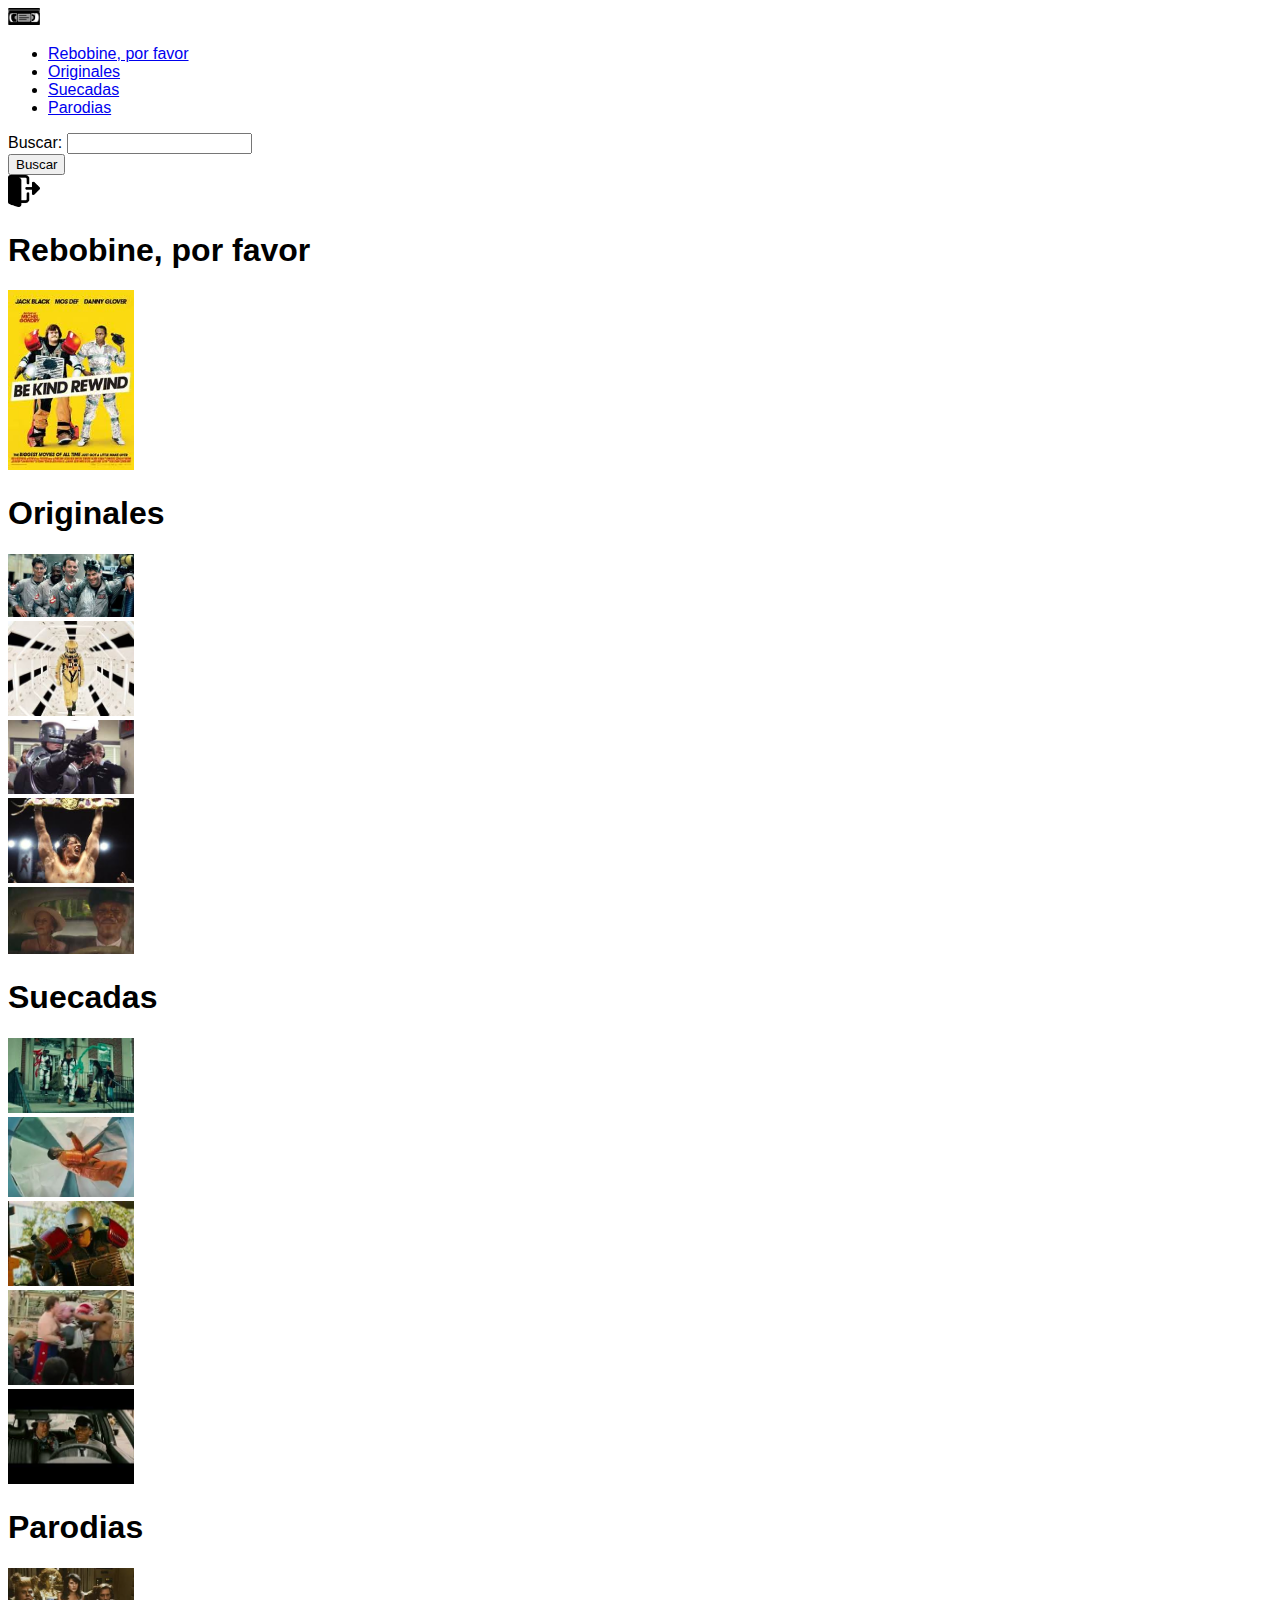
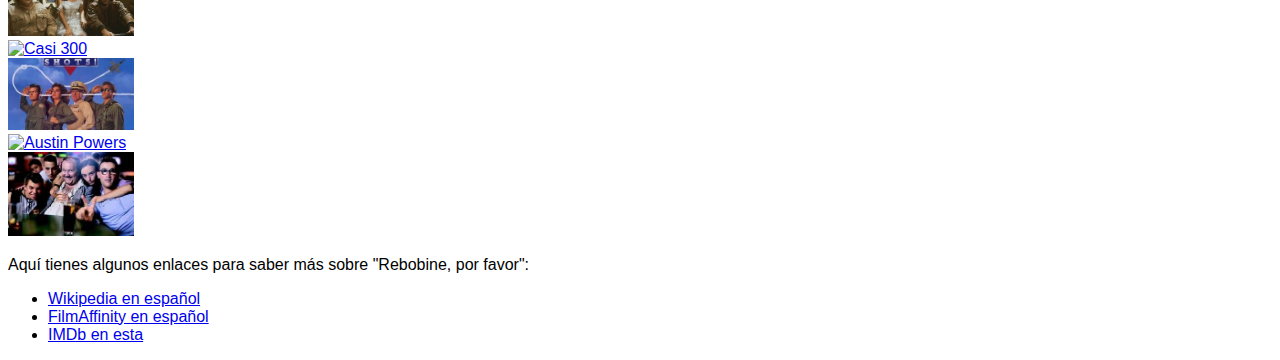
==== src/main.html @ 646385d2 "Contenido" ====
<!DOCTYPE html>
<html lang="en">
<head>
    <meta charset="UTF-8">
    <meta name="viewport" content="width=device-width, initial-scale=1.0">
    <title>Peliculas suecadas</title>
    <link rel="stylesheet" href="./css/styles.css">
</head>
<body>
    <header>
      <nav id="navbar" class="navbar">
        <img src="./img/vhs.jpg" alt="Rebobine, por favor">
        <ul class="navbar-list">
          <li class="navbar-item"><a href="#rebobine">Rebobine, por favor</a></li>
          <li class="navbar-item"><a href="#originales">Originales</a></li>
          <li class="navbar-item"><a href="#suecadas">Suecadas</a></li>
          <li class="navbar-item"><a href="#parodias">Parodias</a></li>
        </ul>
        <form action="./main.html" method="GET" id="findMain" class="findMain">
          <label for="findText">Buscar:</label>
          <input type="text" id="findText" name="findText" required /><br />
          <input type="submit" value="Buscar" />
        </form>
        <a href="./index.html"><img src="./img/logout.png" alt="Desconectar"></a>
      </nav>
    </header>
    <main>
      <section id = "rebobine">
        <h1>Rebobine, por favor</h1>
        <article>
           <a href="./single.html"><img src="./img/rebobine.jpg" alt="Rebobine, por favor"></a>
        </article>
      </section>
      <section id = "originales">
        <h1>Originales</h1>
        <article>
          <a href="./single.html"><img src="./img/Ghostbusters_org.jpg" alt="Cazafantasmas"></a>
        </article>
        <article>
          <a href="./single.html"><img src="./img/2001_org.JPG" alt="2001 Odisea en el espacio"></a>
        </article>
        <article>
          <a href="./single.html"><img src="./img/Robocop_org.jpg" alt="Robocop"></a>
        </article>
        <article>
          <a href="./single.html"><img src="./img/Rocky_org.JPG" alt="Rocky"></a>
        </article>
        <article>
          <a href="./single.html"><img src="./img/Driving_Miss_Daisy_org.jpg" alt="Paseando a Miss Daisy"></a>
        </article>
      </section>
      <section id = "suecadas">
        <h1>Suecadas</h1>
        <article>
          <a href="./single.html"><img src="./img/Ghostbusters.jpg" alt="Cazafantasmas"></a>
        </article>
        <article>
          <a href="./single.html"><img src="./img/2001.JPG" alt="2001 Odisea en el espacio"></a>
        </article>
        <article>
          <a href="./single.html"><img src="./img/Robocop.jpg" alt="Robocop"></a>
        </article>
        <article>
          <a href="./single.html"><img src="./img/Rocky.JPG" alt="Rocky"></a>
        </article>
        <article>
          <a href="./single.html"><img src="./img/Driving_Miss_Daisy.jpg" alt="Paseando a Miss Daisy"></a>
        </article>
      </section>
      <section id = "parodias">
        <h1>Parodias</h1>
        <article>
          <a href="./single.html"><img src="./img/spaceball.jpg" alt="Spaceball"></a>
        </article>
        <article>
          <a href="./single.html"><img src="./img/casi300.JPG" alt="Casi 300"></a>
        </article>
        <article>
          <a href="./single.html"><img src="./img/hot_shots.jpg" alt="Hot Shots"></a>
        </article>
        <article>
          <a href="./single.html"><img src="./img/austinpowers.JPG" alt="Austin Powers"></a>
        </article>
        <article>
          <a href="./single.html"><img src="./img/torrente.jpg" alt="Torrente"></a>
        </article>
      </section>
    </main>
    <footer>
        <p>Aquí tienes algunos enlaces para saber más sobre "Rebobine, por favor":</p>
        <ul>
          <li>
            <a href="https://es.wikipedia.org/wiki/Be_Kind_Rewind" target="_blank" rel="noopener noreferrer">Wikipedia en español</a>
          </li>
          <li>
            <a href="https://www.filmaffinity.com/es/film926590.html" target="_blank" rel="noopener noreferrer nofollow">FilmAffinity en español</a>
          </li>
          <li>
            <a href="https://www.imdb.com/title/tt0799934/" target="_blank" rel="noopener noreferrer nofollow">IMDb en esta</a>
          </li>
        </ul>
      </footer>
</body>
</html>
---- src/css/styles.css ----
@import url('./login.css');
@import url('./img.css');

*{
    font-family: 'Trebuchet MS', 'Lucida Sans Unicode', 'Lucida Grande', 'Lucida Sans', Arial, sans-serif;
}
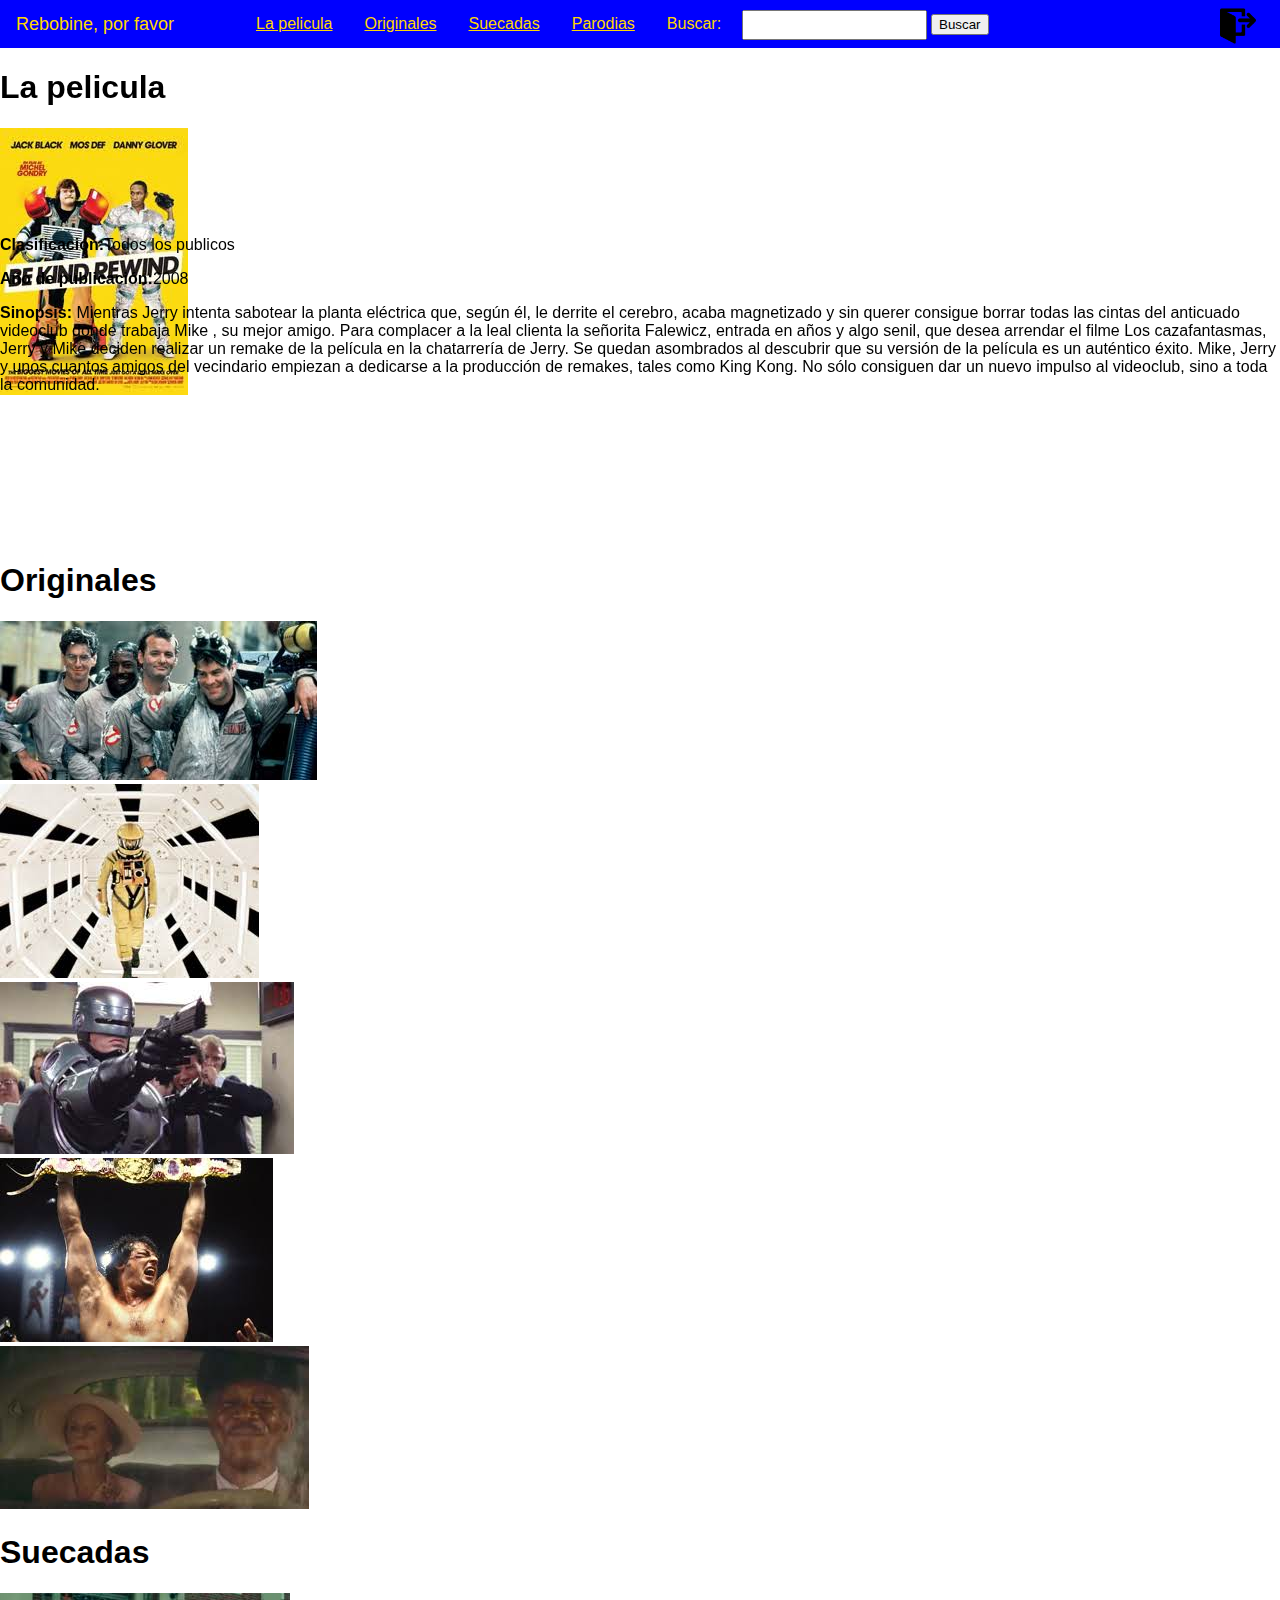
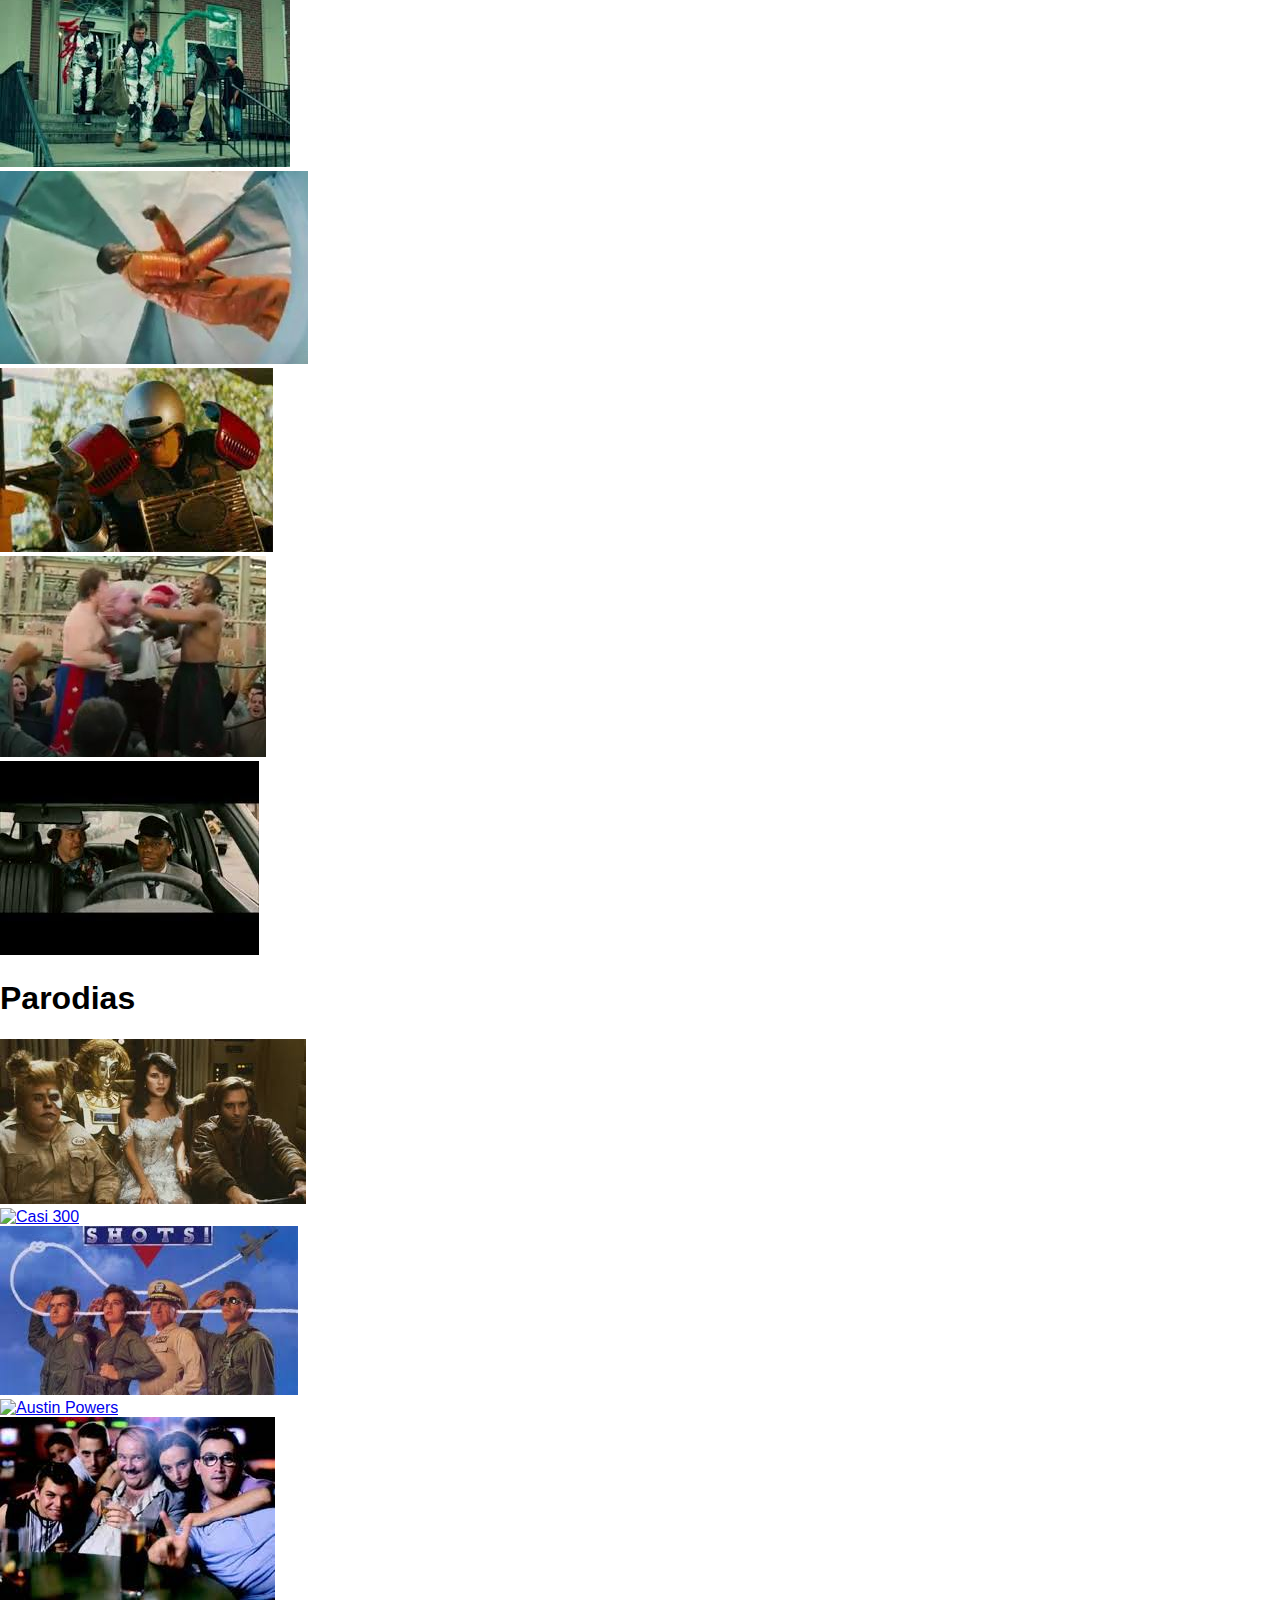
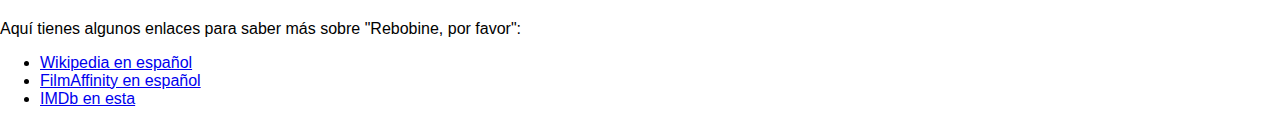
==== commit 48c6ea5f: "Otro" ====
--- a/src/main.html
+++ b/src/main.html
@@ -4,34 +4,53 @@
     <meta charset="UTF-8">
     <meta name="viewport" content="width=device-width, initial-scale=1.0">
     <title>Peliculas suecadas</title>
+    <link rel="stylesheet" href="./css/reset.css">
     <link rel="stylesheet" href="./css/styles.css">
+    <link rel="stylesheet" href="./css/navbar.css">
+    <link rel="stylesheet" href="./css/rebobine.css">
+    <link rel="stylesheet" href="./css/carrusel.css">
 </head>
 <body>
     <header>
       <nav id="navbar" class="navbar">
-        <img src="./img/vhs.jpg" alt="Rebobine, por favor">
+        <div class="logo">Rebobine, por favor</div>
+        <input type="checkbox" id="vhs-ch" />
+        <label for="vhs-ch" class="vhs-lbl"></label>
         <ul class="navbar-list">
-          <li class="navbar-item"><a href="#rebobine">Rebobine, por favor</a></li>
+          <li class="navbar-item"><a href="#rebobine">La pelicula</a></li>
           <li class="navbar-item"><a href="#originales">Originales</a></li>
           <li class="navbar-item"><a href="#suecadas">Suecadas</a></li>
           <li class="navbar-item"><a href="#parodias">Parodias</a></li>
+          <li class="navbar-item"> 
+              <label for="findText">Buscar:</label>
+              <input type="text" id="findText" name="findText" required />
+              <input type="submit" value="Buscar" />
+          </li>
         </ul>
-        <form action="./main.html" method="GET" id="findMain" class="findMain">
-          <label for="findText">Buscar:</label>
-          <input type="text" id="findText" name="findText" required /><br />
-          <input type="submit" value="Buscar" />
-        </form>
-        <a href="./index.html"><img src="./img/logout.png" alt="Desconectar"></a>
+        <div class="logo logout"><a href="./index.html"><img src="./img/logout.png" alt="Desconectar"></a></div>
       </nav>
     </header>
     <main>
-      <section id = "rebobine">
-        <h1>Rebobine, por favor</h1>
-        <article>
-           <a href="./single.html"><img src="./img/rebobine.jpg" alt="Rebobine, por favor"></a>
+      <section class="rebobine" id = "rebobine">
+        <h1>La pelicula</h1>
+        <article class="reb-arti">
+           <div><a href="./single.html"><img src="./img/rebobine.jpg" alt="Rebobine, por favor"></a></div>
+           <div>
+            <p><strong>Clasificación:</strong>Todos los publicos</p>
+            <p><strong>Año de publicación:</strong>2008</p>
+            <p><strong>Sinopsis:</strong>
+                Mientras Jerry intenta sabotear la planta eléctrica que, según él, le derrite el cerebro,
+                 acaba magnetizado y sin querer consigue borrar todas las cintas del anticuado videoclub
+                 donde trabaja Mike , su mejor amigo. Para complacer a la leal clienta la señorita Falewicz,
+                 entrada en años y algo senil, que desea arrendar el filme Los cazafantasmas, Jerry y Mike
+                 deciden realizar un remake de la película en la chatarrería de Jerry. Se quedan asombrados
+                 al descubrir que su versión de la película es un auténtico éxito. Mike, Jerry y unos cuantos
+                 amigos del vecindario empiezan a dedicarse a la producción de remakes, tales como King Kong.
+                 No sólo consiguen dar un nuevo impulso al videoclub, sino a toda la comunidad.</p>
+           </div>
         </article>
       </section>
-      <section id = "originales">
+      <section class="carrusel" id = "originales">
         <h1>Originales</h1>
         <article>
           <a href="./single.html"><img src="./img/Ghostbusters_org.jpg" alt="Cazafantasmas"></a>
@@ -49,7 +68,7 @@
           <a href="./single.html"><img src="./img/Driving_Miss_Daisy_org.jpg" alt="Paseando a Miss Daisy"></a>
         </article>
       </section>
-      <section id = "suecadas">
+      <section class="carrusel" id = "suecadas">
         <h1>Suecadas</h1>
         <article>
           <a href="./single.html"><img src="./img/Ghostbusters.jpg" alt="Cazafantasmas"></a>
@@ -67,7 +86,7 @@
           <a href="./single.html"><img src="./img/Driving_Miss_Daisy.jpg" alt="Paseando a Miss Daisy"></a>
         </article>
       </section>
-      <section id = "parodias">
+      <section class="carrusel" id = "parodias">
         <h1>Parodias</h1>
         <article>
           <a href="./single.html"><img src="./img/spaceball.jpg" alt="Spaceball"></a>
--- a/src/css/styles.css
+++ b/src/css/styles.css
@@ -1,6 +1,11 @@
-@import url('./login.css');
-@import url('./img.css');
+:root{
+    --navbar-height: 3rem;
+}
 
 *{
     font-family: 'Trebuchet MS', 'Lucida Sans Unicode', 'Lucida Grande', 'Lucida Sans', Arial, sans-serif;
-}+}
+
+html{
+    scroll-behavior: smooth;
+  }--- a/src/css/navbar.css
+++ b/src/css/navbar.css
@@ -0,0 +1,105 @@
+.navbar{
+    position: fixed;
+    background-color: blue;
+    width: 100%;
+    top: 0;
+    left: 0;
+    height: var(--navbar-height);
+}
+
+.logo{
+    line-height: var(--navbar-height);
+    text-align: center;
+    color: gold;
+    font-size: large;
+}
+
+.logout{
+    position: absolute;
+    max-width: 2em;
+    max-height: 1em;
+    top: 0.5rem;
+    right: 0.5rem;
+}
+
+#vhs-ch {
+    display: none;
+  }
+  
+.vhs-lbl {
+    position: absolute;
+    top: 0;
+    left: 0;
+    width: 2rem;
+    height: 2rem;
+}
+
+.vhs-lbl:before {
+    content: '';
+    background-color: gold;
+    width: 1rem;
+    height: 0.12rem;
+    position: absolute;
+    left: 0.45rem;
+    top: 0.65rem;
+    box-shadow: 0 0.25rem 0 0 gold, 0 0.5rem 0 0 gold;
+}
+
+.navbar-list {
+    display: none;
+    list-style: none;
+    margin: 0;
+    padding: 0;
+}
+
+#vhs-ch:checked ~ .navbar-list {
+    display: flex;
+    flex-direction: column;
+    justify-content: start;
+    background-color: blue;
+    height: calc(100vh - var(--navbar-height));
+    opacity: 0.8;
+  }
+
+.navbar-item label,
+.navbar-item a {
+    color: gold;
+}
+
+
+.navbar-item input
+{
+    color: black;
+    line-height: 1rem;
+}
+
+@media (min-width: 900px) {
+    .navbar {
+      display: flex;
+      justify-content: space-between;
+    }
+  
+    .navbar .vhs-lbl {
+      display: none;
+    }
+
+    .navbar .logo {
+      margin: 0 1rem;
+    }
+  
+    .navbar-list {
+        display: flex;
+        position: absolute;
+        left: 15rem;
+    }
+
+    .navbar-item a,
+    .navbar-item label {
+      font-size: 1rem;
+      line-height: var(--navbar-height);
+      padding: 0 1rem;
+    }
+    .navbar-item input{
+        line-height: 1.5rem;
+    }
+}--- a/src/css/rebobine.css
+++ b/src/css/rebobine.css
@@ -0,0 +1,10 @@
+.rebobine
+{
+    position: relative;
+    top: var(--navbar-height);
+}
+
+.reb-arti{
+    display: grid;
+    grid-template-rows: 20% 80%;
+}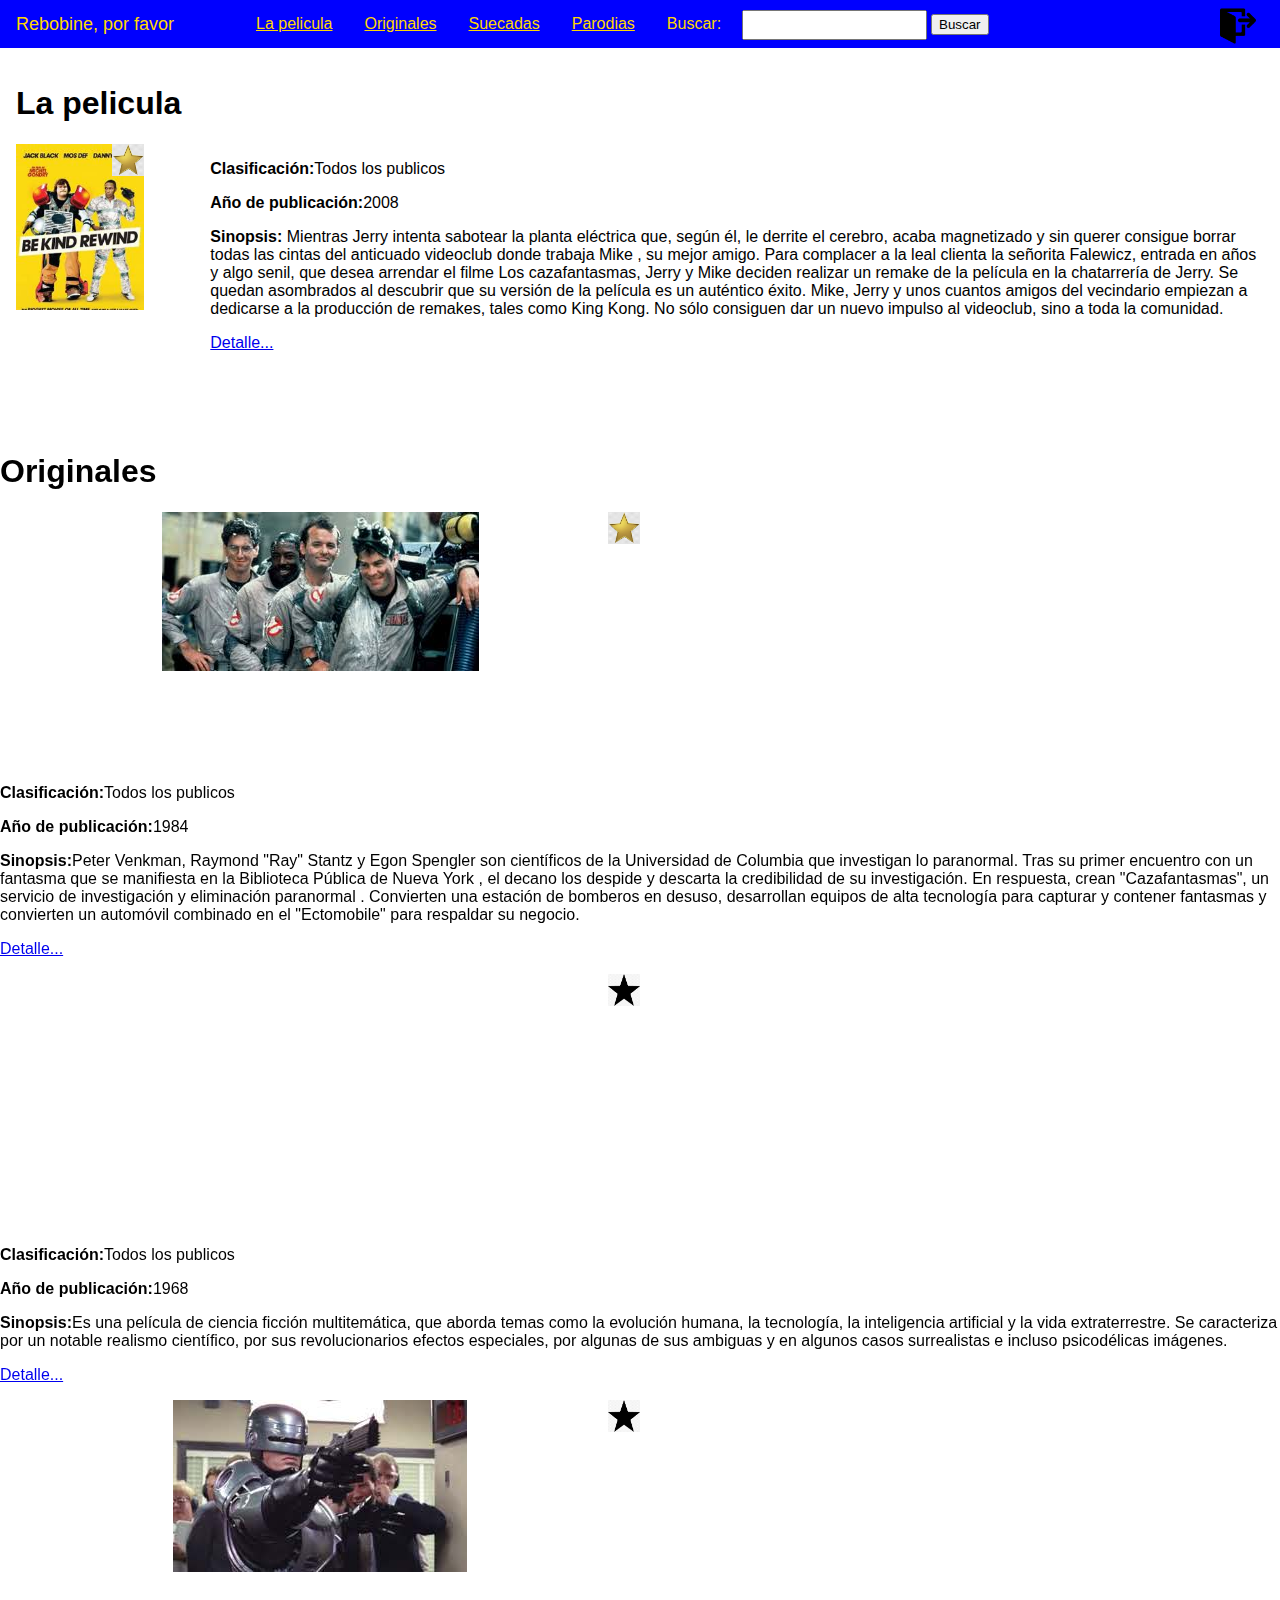
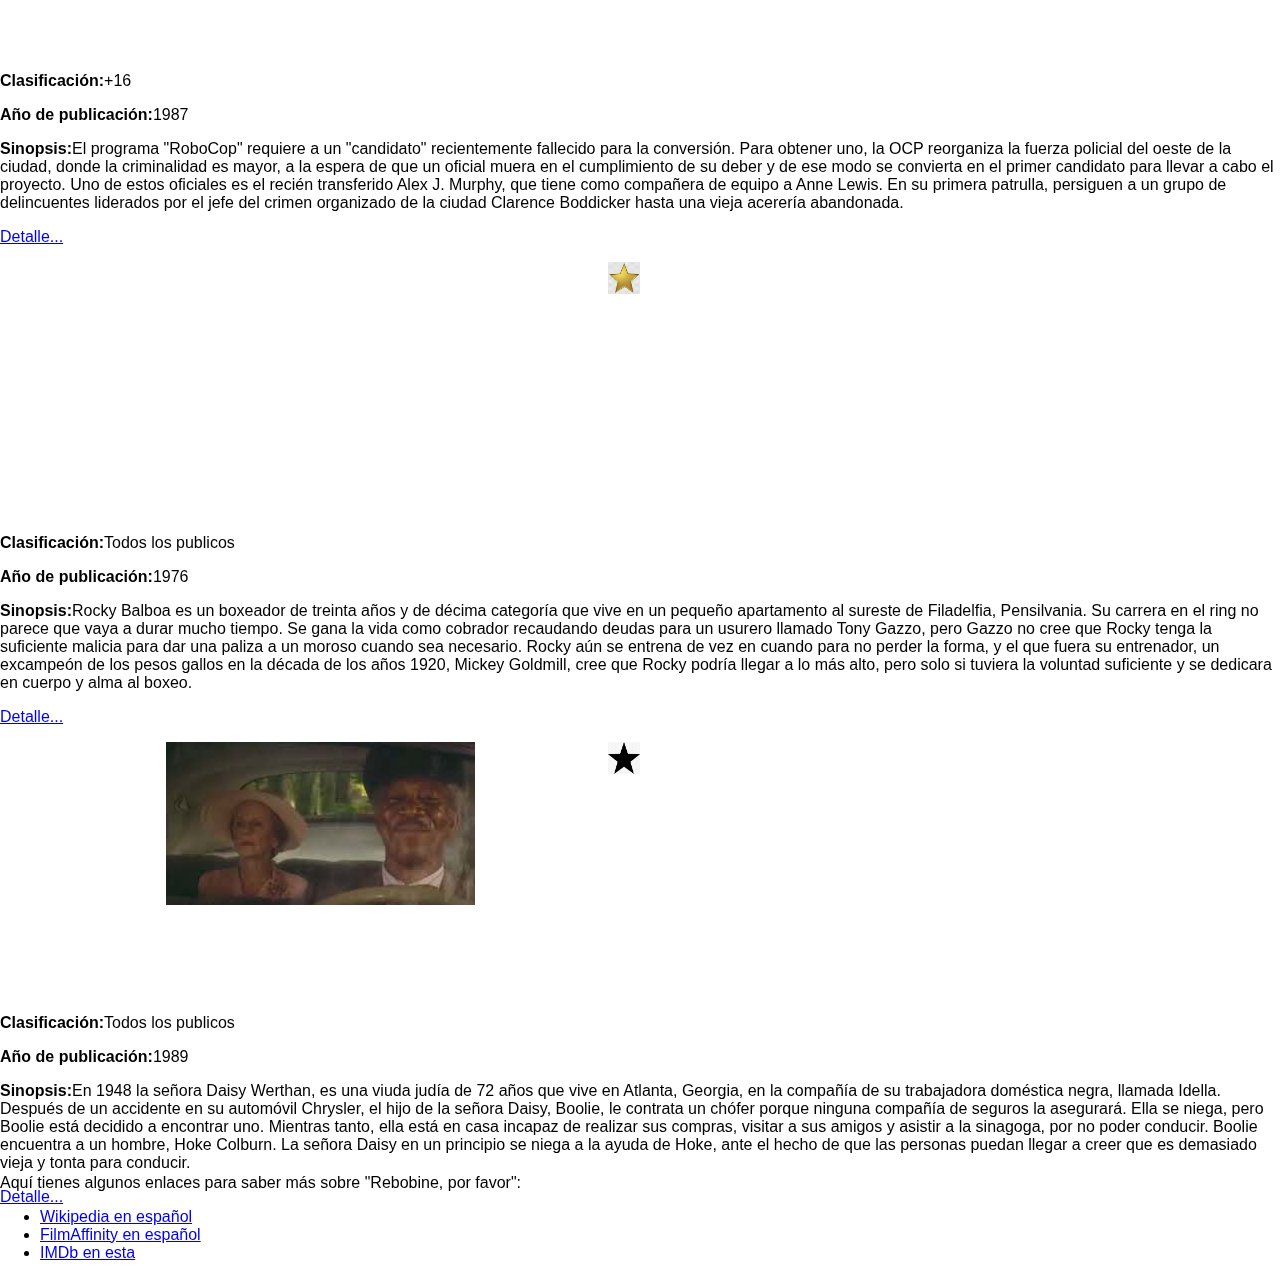
==== commit fc2d49b9: "dia 20201212" ====
--- a/src/main.html
+++ b/src/main.html
@@ -9,99 +9,241 @@
     <link rel="stylesheet" href="./css/navbar.css">
     <link rel="stylesheet" href="./css/rebobine.css">
     <link rel="stylesheet" href="./css/carrusel.css">
+    <link rel="stylesheet" href="./css/footer.css">
 </head>
 <body>
-    <header>
-      <nav id="navbar" class="navbar">
-        <div class="logo">Rebobine, por favor</div>
-        <input type="checkbox" id="vhs-ch" />
-        <label for="vhs-ch" class="vhs-lbl"></label>
-        <ul class="navbar-list">
-          <li class="navbar-item"><a href="#rebobine">La pelicula</a></li>
-          <li class="navbar-item"><a href="#originales">Originales</a></li>
-          <li class="navbar-item"><a href="#suecadas">Suecadas</a></li>
-          <li class="navbar-item"><a href="#parodias">Parodias</a></li>
-          <li class="navbar-item"> 
-              <label for="findText">Buscar:</label>
-              <input type="text" id="findText" name="findText" required />
-              <input type="submit" value="Buscar" />
-          </li>
-        </ul>
-        <div class="logo logout"><a href="./index.html"><img src="./img/logout.png" alt="Desconectar"></a></div>
-      </nav>
-    </header>
+  <nav id="navbar" class="navbar">
+    <div class="logo">Rebobine, por favor</div>
+    <input type="checkbox" id="vhs-ch" />
+    <label for="vhs-ch" class="vhs-lbl"></label>
+    <ul class="navbar-list">
+      <li class="navbar-item"><a href="#rebobine">La pelicula</a></li>
+      <li class="navbar-item"><a href="#originales">Originales</a></li>
+      <li class="navbar-item"><a href="#suecadas">Suecadas</a></li>
+      <li class="navbar-item"><a href="#parodias">Parodias</a></li>
+      <li class="navbar-item"> 
+          <label for="findText">Buscar:</label>
+          <input type="text" id="findText" name="findText" required />
+          <input type="submit" value="Buscar" />
+      </li>
+    </ul>
+    <div class="logo logout"><a href="./index.html"><img src="./img/logout.png" alt="Desconectar"></a></div>
+  </nav>
+  <header class="rebobine" id = "rebobine">
+      <h1>La pelicula</h1>
+      <div class="pelicula">
+         <div class="imagen">
+           <img src="./img/estrella_dorada.jpg" alt="Estrella dorada">
+         </div>
+         <div class="descripcionHeader">
+          <p><strong>Clasificación:</strong>Todos los publicos</p>
+          <p><strong>Año de publicación:</strong>2008</p>
+          <p><strong>Sinopsis:</strong>
+              Mientras Jerry intenta sabotear la planta eléctrica que, según él, le derrite el cerebro,
+               acaba magnetizado y sin querer consigue borrar todas las cintas del anticuado videoclub
+               donde trabaja Mike , su mejor amigo. Para complacer a la leal clienta la señorita Falewicz,
+               entrada en años y algo senil, que desea arrendar el filme Los cazafantasmas, Jerry y Mike
+               deciden realizar un remake de la película en la chatarrería de Jerry. Se quedan asombrados
+               al descubrir que su versión de la película es un auténtico éxito. Mike, Jerry y unos cuantos
+               amigos del vecindario empiezan a dedicarse a la producción de remakes, tales como King Kong.
+               No sólo consiguen dar un nuevo impulso al videoclub, sino a toda la comunidad.</p>
+          <p><a href="./single.html">Detalle...</a></p>
+         </div>
+      </div> 
+  </header>
     <main>
-      <section class="rebobine" id = "rebobine">
-        <h1>La pelicula</h1>
-        <article class="reb-arti">
-           <div><a href="./single.html"><img src="./img/rebobine.jpg" alt="Rebobine, por favor"></a></div>
-           <div>
-            <p><strong>Clasificación:</strong>Todos los publicos</p>
-            <p><strong>Año de publicación:</strong>2008</p>
-            <p><strong>Sinopsis:</strong>
-                Mientras Jerry intenta sabotear la planta eléctrica que, según él, le derrite el cerebro,
-                 acaba magnetizado y sin querer consigue borrar todas las cintas del anticuado videoclub
-                 donde trabaja Mike , su mejor amigo. Para complacer a la leal clienta la señorita Falewicz,
-                 entrada en años y algo senil, que desea arrendar el filme Los cazafantasmas, Jerry y Mike
-                 deciden realizar un remake de la película en la chatarrería de Jerry. Se quedan asombrados
-                 al descubrir que su versión de la película es un auténtico éxito. Mike, Jerry y unos cuantos
-                 amigos del vecindario empiezan a dedicarse a la producción de remakes, tales como King Kong.
-                 No sólo consiguen dar un nuevo impulso al videoclub, sino a toda la comunidad.</p>
-           </div>
-        </article>
-      </section>
       <section class="carrusel" id = "originales">
         <h1>Originales</h1>
         <article>
-          <a href="./single.html"><img src="./img/Ghostbusters_org.jpg" alt="Cazafantasmas"></a>
-        </article>
-        <article>
-          <a href="./single.html"><img src="./img/2001_org.JPG" alt="2001 Odisea en el espacio"></a>
-        </article>
-        <article>
-          <a href="./single.html"><img src="./img/Robocop_org.jpg" alt="Robocop"></a>
-        </article>
-        <article>
-          <a href="./single.html"><img src="./img/Rocky_org.JPG" alt="Rocky"></a>
-        </article>
-        <article>
-          <a href="./single.html"><img src="./img/Driving_Miss_Daisy_org.jpg" alt="Paseando a Miss Daisy"></a>
+          <div class="imagenc org1"><img src="./img/estrella_dorada.jpg" alt="Estrella dorada"></div>
+          <div>
+            <p><strong>Clasificación:</strong>Todos los publicos</p>
+            <p><strong>Año de publicación:</strong>1984</p>
+            <p><strong>Sinopsis:</strong>Peter Venkman, Raymond "Ray" Stantz y Egon Spengler son científicos de la Universidad
+              de Columbia que investigan lo paranormal. Tras su primer encuentro con un fantasma que se manifiesta en la Biblioteca
+              Pública de Nueva York , el decano los despide y descarta la credibilidad de su investigación. En respuesta, crean
+              "Cazafantasmas", un servicio de investigación y eliminación paranormal . Convierten una estación de bomberos en desuso,
+              desarrollan equipos de alta tecnología para capturar y contener fantasmas y convierten un automóvil combinado en el
+              "Ectomobile" para respaldar su negocio.</p>
+              <p><a href="./single.html">Detalle...</a></p>
+           </div>
+        </article>
+        <article>
+          <div class="imagenc org2"><img src="./img/estella_negra.png" alt="Estrella negra"></div>
+          <div>
+            <p><strong>Clasificación:</strong>Todos los publicos</p>
+            <p><strong>Año de publicación:</strong>1968</p>
+            <p><strong>Sinopsis:</strong>Es una película de ciencia ficción multitemática, que aborda temas como la
+              evolución humana, la tecnología, la inteligencia artificial y la vida extraterrestre. Se caracteriza
+              por un notable realismo científico, por sus revolucionarios efectos especiales, por algunas de sus
+              ambiguas y en algunos casos surrealistas e incluso psicodélicas imágenes. </p>
+              <p><a href="./single.html">Detalle...</a></p>
+           </div>
+        </article>
+        <article>
+          <div class="imagenc org3"><img src="./img/estella_negra.png" alt="Estrella negra"></div>
+          <div>
+            <p><strong>Clasificación:</strong>+16</p>
+            <p><strong>Año de publicación:</strong>1987</p>
+            <p><strong>Sinopsis:</strong>El programa "RoboCop" requiere a un "candidato" recientemente fallecido para la conversión.
+              Para obtener uno, la OCP reorganiza la fuerza policial del oeste de la ciudad, donde la criminalidad es mayor, a la
+              espera de que un oficial muera en el cumplimiento de su deber y de ese modo se convierta en el primer candidato para
+              llevar a cabo el proyecto. Uno de estos oficiales es el recién transferido Alex J. Murphy, que tiene como compañera
+              de equipo a Anne Lewis. En su primera patrulla, persiguen a un grupo de delincuentes liderados por el jefe del crimen
+              organizado de la ciudad Clarence Boddicker hasta una vieja acerería abandonada.</p>
+              <p><a href="./single.html">Detalle...</a></p>
+           </div>
+        </article>
+        <article>
+          <div class="imagenc org4"><img src="./img/estrella_dorada.jpg" alt="Estrella dorada"></div>
+          <div>
+            <p><strong>Clasificación:</strong>Todos los publicos</p>
+            <p><strong>Año de publicación:</strong>1976</p>
+            <p><strong>Sinopsis:</strong>Rocky Balboa es un boxeador de treinta años y de décima categoría que vive en
+              un pequeño apartamento al sureste de Filadelfia, Pensilvania. Su carrera en el ring no parece que vaya a
+              durar mucho tiempo. Se gana la vida como cobrador recaudando deudas para un usurero llamado Tony Gazzo,
+              pero Gazzo no cree que Rocky tenga la suficiente malicia para dar una paliza a un moroso cuando sea necesario.
+              Rocky aún se entrena de vez en cuando para no perder la forma, y el que fuera su entrenador, un excampeón de
+              los pesos gallos en la década de los años 1920, Mickey Goldmill, cree que Rocky podría llegar a lo más alto,
+              pero solo si tuviera la voluntad suficiente y se dedicara en cuerpo y alma al boxeo.</p>
+              <p><a href="./single.html">Detalle...</a></p>
+           </div>
+        </article>
+        <article>
+          <div class="imagenc org5"><img src="./img/estella_negra.png" alt="Estrella negra"></div>
+          <div>
+            <p><strong>Clasificación:</strong>Todos los publicos</p>
+            <p><strong>Año de publicación:</strong>1989</p>
+            <p><strong>Sinopsis:</strong>En 1948 la señora Daisy Werthan, es una viuda judía de 72 años que vive en Atlanta,
+               Georgia, en la compañía de su trabajadora doméstica negra, llamada Idella. Después de un accidente en su automóvil
+               Chrysler, el hijo de la señora Daisy, Boolie, le contrata un chófer porque ninguna compañía de seguros la asegurará.
+               Ella se niega, pero Boolie está decidido a encontrar uno. Mientras tanto, ella está en casa incapaz de realizar sus
+               compras, visitar a sus amigos y asistir a la sinagoga, por no poder conducir. Boolie encuentra a un hombre,
+               Hoke Colburn. La señora Daisy en un principio se niega a la ayuda de Hoke, ante el hecho de que las personas
+               puedan llegar a creer que es demasiado vieja y tonta para conducir.</p>
+               <p><a href="./single.html">Detalle...</a></p>
+           </div>
         </article>
       </section>
       <section class="carrusel" id = "suecadas">
         <h1>Suecadas</h1>
         <article>
-          <a href="./single.html"><img src="./img/Ghostbusters.jpg" alt="Cazafantasmas"></a>
-        </article>
-        <article>
-          <a href="./single.html"><img src="./img/2001.JPG" alt="2001 Odisea en el espacio"></a>
-        </article>
-        <article>
-          <a href="./single.html"><img src="./img/Robocop.jpg" alt="Robocop"></a>
-        </article>
-        <article>
-          <a href="./single.html"><img src="./img/Rocky.JPG" alt="Rocky"></a>
-        </article>
-        <article>
-          <a href="./single.html"><img src="./img/Driving_Miss_Daisy.jpg" alt="Paseando a Miss Daisy"></a>
+          <div><a href="./single.html"><img src="./img/Ghostbusters.jpg" alt="Cazafantasmas"></a>
+            <img src="./img/estrella_dorada.jpg" alt="Estrella dorada"></div>
+          <div>
+            <p><strong>Clasificación:</strong>Todos los publicos</p>
+            <p><strong>Año de publicación:</strong>Debe ser en 1984</p>
+            <p><strong>Sinopsis:</strong>Pero los efectos especiales son muy cutres, tanto que no se pueden llamar efectos especiales.</p>
+            <p><a href="./single.html">Detalle...</a></p>
+           </div>
+        </article>
+        <article>
+          <div><a href="./single.html"><img src="./img/2001.JPG" alt="2001 Odisea en el espacio"></a>
+            <img src="./img/estrella_dorada.jpg" alt="Estrella dorada"></div>
+          <div>
+            <p><strong>Clasificación:</strong>Todos los publicos</p>
+            <p><strong>Año de publicación:</strong>1968 ni de coña</p>
+            <p><strong>Sinopsis:</strong>Es una película de ciencia inficción y la banda sonora esta hecha con un casiotone. </p>
+            <p><a href="./single.html">Detalle...</a></p>
+           </div>
+        </article>
+        <article>
+          <div><a href="./single.html"><img src="./img/Robocop.jpg" alt="Robocop"></a>
+            <img src="./img/estrella_dorada.jpg" alt="Estrella dorada"></div>
+          <div>
+            <p><strong>Clasificación:</strong>+16</p>
+            <p><strong>Año de publicación:</strong>En algun año</p>
+            <p><strong>Sinopsis:</strong>Este especie de policia con armadura da mas miedo que el gato del Sherk.</p>
+            <p><a href="./single.html">Detalle...</a></p>
+           </div>
+        </article>
+        <article>
+         <div><a href="./single.html"><img src="./img/Rocky.JPG" alt="Rocky"></a>
+          <img src="./img/estrella_dorada.jpg" alt="Estrella dorada"></div>
+         <div>
+          <p><strong>Clasificación:</strong>Todos los publicos</p>
+          <p><strong>Año de publicación:</strong>1976 mas o menos</p>
+          <p><strong>Sinopsis:</strong>Rocky Balboa es un boxeador que tiene mas golpes que un saco de boxeo, y no sabe dar palo al agua.
+            Por eso, se dedica a fregar los suelos del gimansio</p>
+            <p><a href="./single.html">Detalle...</a></p>
+         </div>
+      </article>
+        <article>
+          <div><a href="./single.html"><img src="./img/Driving_Miss_Daisy.jpg" alt="Paseando a Miss Daisy">
+            <img src="./img/estella_negra.png" alt="Estrella negra"></a>
+          </div>
+          <div>
+            <p><strong>Clasificación:</strong>Todos los publicos</p>
+            <p><strong>Año de publicación:</strong>Mas viejo que Matusalen</p>
+            <p><strong>Sinopsis:</strong>Una abuela que se aburre en casa y se dedica a torturar a su chofer para que le de muchos
+              paseos con el coche que tiene mas años que la abuela.</p>
+              <p><a href="./single.html">Detalle...</a></p>
+           </div>
+
         </article>
       </section>
       <section class="carrusel" id = "parodias">
         <h1>Parodias</h1>
         <article>
-          <a href="./single.html"><img src="./img/spaceball.jpg" alt="Spaceball"></a>
-        </article>
-        <article>
-          <a href="./single.html"><img src="./img/casi300.JPG" alt="Casi 300"></a>
-        </article>
-        <article>
-          <a href="./single.html"><img src="./img/hot_shots.jpg" alt="Hot Shots"></a>
-        </article>
-        <article>
-          <a href="./single.html"><img src="./img/austinpowers.JPG" alt="Austin Powers"></a>
-        </article>
-        <article>
-          <a href="./single.html"><img src="./img/torrente.jpg" alt="Torrente"></a>
+          <div><a href="./single.html"><img src="./img/spaceball.jpg" alt="Spaceball"></a>
+            <img src="./img/estrella_dorada.jpg" alt="Estrella dorada"></div>
+          <div>
+            <p><strong>Clasificación:</strong>Todos los publicos</p>
+            <p><strong>Año de publicación:</strong>1987</p>
+            <p><strong>Sinopsis:</strong>La princesa Vespa decide huir justo antes de su boda con el aburrido príncipe Valium y se escapa con
+              su robot Dot Matrix a bordo de una nave espacial Mercedes último modelo. En su huida es interceptada por la nave del malvado
+              Lord Casco Oscuro, quien trabaja para Pol, el presidente del planeta Spaceball, que ansía el aire puro del planeta Druidia.</p>
+              <p><a href="./single.html">Detalle...</a></p>
+           </div>
+        </article>
+        <article>
+          <div><a href="./single.html"><img src="./img/casi300.JPG" alt="Casi 300"></a>
+            <img src="./img/estella_negra.png" alt="Estrella negra"></div>
+          <div>
+            <p><strong>Clasificación:</strong>Todos los publicos</p>
+            <p><strong>Año de publicación:</strong>2008</p>
+            <p><strong>Sinopsis:</strong>Leónidas, el héroe de Esparta, prepara la defensa de su patria ante el inminente ataque de los persas. ...
+              Para alcanzar la gloria, los espartanos tendrán que pasar por un sinfín de disparatadas situaciones.</p>
+              <p><a href="./single.html">Detalle...</a></p>
+           </div>
+        </article>
+        <article>
+          <div><a href="./single.html"><img src="./img/hot_shots.jpg" alt="Hot Shots"></a>
+            <img src="./img/estrella_dorada.jpg" alt="Estrella dorada"></div>
+          <div>
+            <p><strong>Clasificación:</strong>Todos los publicos</p>
+            <p><strong>Año de publicación:</strong>1991</p>
+            <p><strong>Sinopsis:</strong>Topper Harley, un militar retirado, vive en una reserva india en completo aislamiento bajo el nombre de
+              «Pies Conejo de Peluche». Topper nunca ha conseguido escapar de la sombra de su padre, piloto de la Armada, acusado de abandonar a
+              su suerte a su copiloto durante un accidente.</p>
+              <p><a href="./single.html">Detalle...</a></p>
+           </div>
+        </article>
+        <article>
+          <div><a href="./single.html"><img src="./img/austinpowers.JPG" alt="Austin Powers"></a>
+            <img src="./img/estrella_dorada.jpg" alt="Estrella dorada"></div>
+          <div>
+            <p><strong>Clasificación:</strong>+13</p>
+            <p><strong>Año de publicación:</strong>1997</p>
+            <p><strong>Sinopsis:</strong>En 1967, el espía británico Austin Powers y su archienemigo, el Dr. Evil2​, se han enfrentado varias
+              veces a lo largo de la década. Como los cómplices del Dr. Evil no han logrado asesinar a Austin, decide hacerlo él personalmente
+              tendiéndole una trampa en un club nocturno de Londres. Austin logra escapar y trata de detener al Dr. Evil, pero éste escapa en
+              una nave espacial que tiene la forma de la mascota de la marca de hamburguesas Big Boy y se congela criogénicamente para regresar
+              en algún momento del futuro. Austin decide congelarse también en caso de que sus servicios sean necesarios en el futuro.</p>
+              <p><a href="./single.html">Detalle...</a></p>
+           </div>
+        </article>
+        <article>
+          <div><a href="./single.html"><img src="./img/torrente.jpg" alt="Torrente"></a>
+            <img src="./img/estrella_dorada.jpg" alt="Estrella dorada"></div>
+          <div>
+            <p><strong>Clasificación:</strong>+18</p>
+            <p><strong>Año de publicación:</strong>1998</p>
+            <p><strong>Sinopsis:</strong>La historia cuenta las aventuras de José Luis Torrente, un policía machista, racista, franquista,
+               zafio, aficionado a las prostitutas, bebedor, consumidor de un poco de droga tomada con rigurosa mesura según él, fan de
+               El Fary, y fanático del equipo de fútbol Atlético de Madrid.</p>
+               <p><a href="./single.html">Detalle...</a></p>
+           </div>
         </article>
       </section>
     </main>
--- a/src/css/styles.css
+++ b/src/css/styles.css
@@ -8,4 +8,8 @@
 
 html{
     scroll-behavior: smooth;
-  }+  }
+
+body{
+    padding-top: var(--navbar-height);
+}--- a/src/css/rebobine.css
+++ b/src/css/rebobine.css
@@ -1,10 +1,42 @@
 .rebobine
 {
-    position: relative;
-    top: var(--navbar-height);
+    height: 100%;
+    width: 100%;
+    display: flex;
+    flex-direction: column;
+    justify-content: center;
+    padding: 1rem;
 }
 
-.reb-arti{
+.pelicula{
     display: grid;
-    grid-template-rows: 20% 80%;
+    grid-template-columns : 1fr 2fr;
+}
+.imagen{
+    background: url('../img/rebobine.jpg') top center no-repeat;
+    background-size: cover;
+    height: 45vw;
+    width: 30vw;
+}
+
+.imagen > img{
+    float: right;
+    height: 2rem;
+    width: 2rem;
+}
+
+.descripcionHeader{
+    padding-left: 1rem;
+}
+
+@media (min-width: 900px) {
+    .pelicula{
+        display: grid;
+        grid-template-columns : 1fr 6fr;
+    }
+    .imagen{
+        background-size: cover;
+        height: 13vw;
+        width: 10vw;
+    }
 }--- a/src/css/carrusel.css
+++ b/src/css/carrusel.css
@@ -0,0 +1,28 @@
+.carrusel{
+    position: relative;
+    top: var(--navbar-height);
+
+}
+
+.imagenc{
+    background-size: auto;
+    height: 20vw;
+    width: 50vw;
+}
+
+.imagenc > img{
+    float: right;
+    height: 2rem;
+    width: 2rem;
+}
+
+.org1{background: url('../img/Ghostbusters_org.jpg') top center no-repeat;}
+.org2{background: url('../img/2001_org.jpg') top center no-repeat;}
+.org3{background: url('../img/Robocop_org.jpg') top center no-repeat;}
+.org4{background: url('../img/Rocky_org.jpg') top center no-repeat;}
+.org5{background: url('../img/Driving_Miss_Daisy_org.jpg') top center no-repeat;}
+
+
+#suecadas, #parodias{
+    display: none;
+}--- a/src/css/footer.css
+++ b/src/css/footer.css
@@ -0,0 +1,3 @@
+footer{
+    position: relative;
+}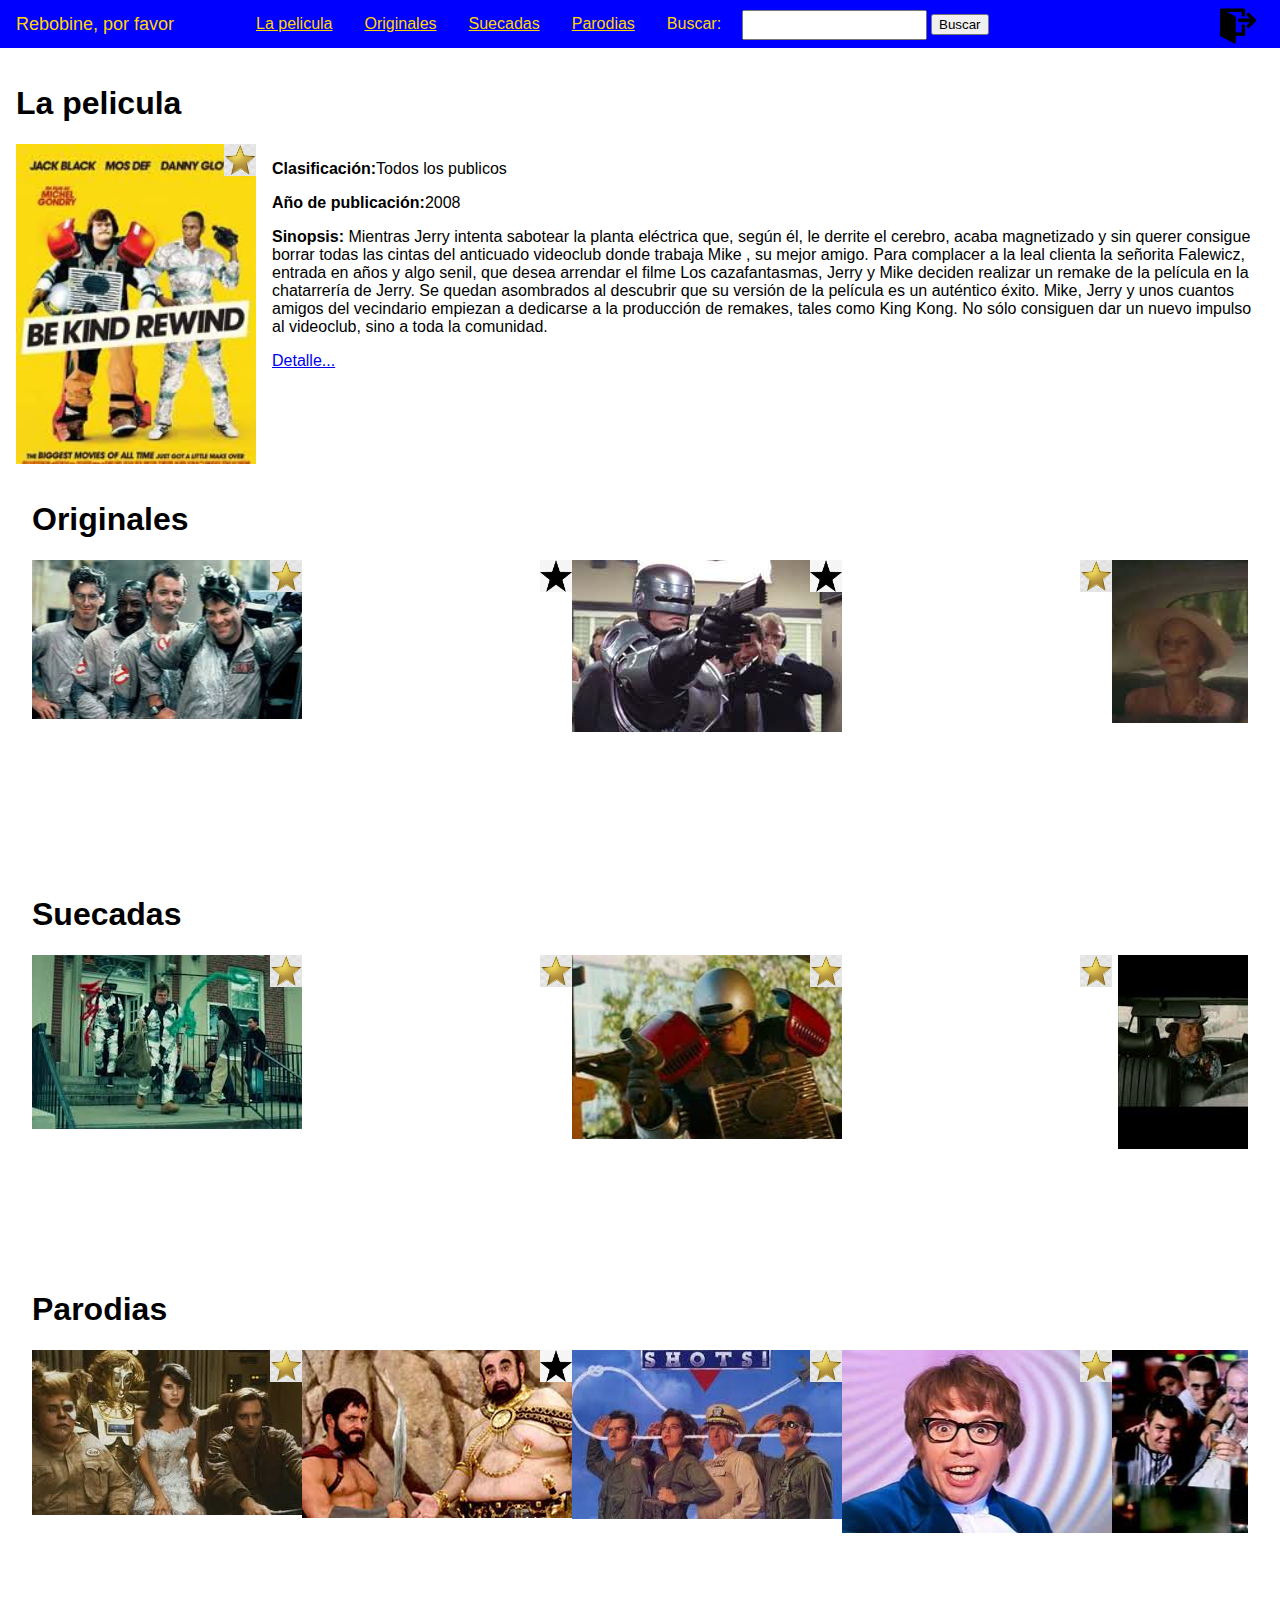
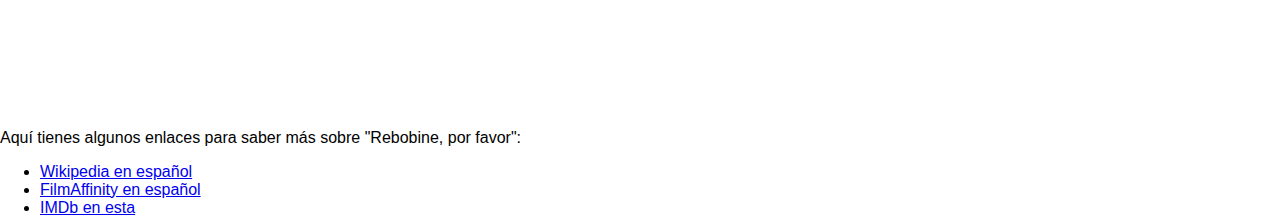
==== commit de581b36: "final" ====
--- a/src/main.html
+++ b/src/main.html
@@ -52,11 +52,13 @@
       </div> 
   </header>
     <main>
-      <section class="carrusel" id = "originales">
+      <section class="carrusel" id="originales">
         <h1>Originales</h1>
-        <article>
-          <div class="imagenc org1"><img src="./img/estrella_dorada.jpg" alt="Estrella dorada"></div>
-          <div>
+        <div class = "originales">
+        <article>
+          <div class="imagenc org1"><img src="./img/estrella_dorada.jpg" alt="Estrella dorada">
+          <div class= "peliculas">
+            <p><strong>Titulo:</strong>Cazafantasmas</p>
             <p><strong>Clasificación:</strong>Todos los publicos</p>
             <p><strong>Año de publicación:</strong>1984</p>
             <p><strong>Sinopsis:</strong>Peter Venkman, Raymond "Ray" Stantz y Egon Spengler son científicos de la Universidad
@@ -67,10 +69,12 @@
               "Ectomobile" para respaldar su negocio.</p>
               <p><a href="./single.html">Detalle...</a></p>
            </div>
-        </article>
-        <article>
-          <div class="imagenc org2"><img src="./img/estella_negra.png" alt="Estrella negra"></div>
-          <div>
+          </div>
+        </article>
+        <article>
+          <div class="imagenc org2"><img src="./img/estella_negra.png" alt="Estrella negra">
+          <div class= "peliculas">
+            <p><strong>Titulo:</strong>2001 Odisea en el espacio</p>
             <p><strong>Clasificación:</strong>Todos los publicos</p>
             <p><strong>Año de publicación:</strong>1968</p>
             <p><strong>Sinopsis:</strong>Es una película de ciencia ficción multitemática, que aborda temas como la
@@ -79,10 +83,12 @@
               ambiguas y en algunos casos surrealistas e incluso psicodélicas imágenes. </p>
               <p><a href="./single.html">Detalle...</a></p>
            </div>
-        </article>
-        <article>
-          <div class="imagenc org3"><img src="./img/estella_negra.png" alt="Estrella negra"></div>
-          <div>
+          </div>
+        </article>
+        <article>
+          <div class="imagenc org3"><img src="./img/estella_negra.png" alt="Estrella negra">
+          <div class= "peliculas">
+            <p><strong>Titulo:</strong>Robocop</p>
             <p><strong>Clasificación:</strong>+16</p>
             <p><strong>Año de publicación:</strong>1987</p>
             <p><strong>Sinopsis:</strong>El programa "RoboCop" requiere a un "candidato" recientemente fallecido para la conversión.
@@ -93,10 +99,12 @@
               organizado de la ciudad Clarence Boddicker hasta una vieja acerería abandonada.</p>
               <p><a href="./single.html">Detalle...</a></p>
            </div>
-        </article>
-        <article>
-          <div class="imagenc org4"><img src="./img/estrella_dorada.jpg" alt="Estrella dorada"></div>
-          <div>
+          </div>
+        </article>
+        <article>
+          <div class="imagenc org4"><img src="./img/estrella_dorada.jpg" alt="Estrella dorada">
+          <div class= "peliculas">
+            <p><strong>Titulo:</strong>Rocky</p>
             <p><strong>Clasificación:</strong>Todos los publicos</p>
             <p><strong>Año de publicación:</strong>1976</p>
             <p><strong>Sinopsis:</strong>Rocky Balboa es un boxeador de treinta años y de décima categoría que vive en
@@ -108,10 +116,12 @@
               pero solo si tuviera la voluntad suficiente y se dedicara en cuerpo y alma al boxeo.</p>
               <p><a href="./single.html">Detalle...</a></p>
            </div>
-        </article>
-        <article>
-          <div class="imagenc org5"><img src="./img/estella_negra.png" alt="Estrella negra"></div>
-          <div>
+          </div>
+        </article>
+        <article>
+          <div class="imagenc org5"><img src="./img/estella_negra.png" alt="Estrella negra">
+          <div class= "peliculas">
+            <p><strong>Titulo:</strong>Paseando a Miss Daisy</p>
             <p><strong>Clasificación:</strong>Todos los publicos</p>
             <p><strong>Año de publicación:</strong>1989</p>
             <p><strong>Sinopsis:</strong>En 1948 la señora Daisy Werthan, es una viuda judía de 72 años que vive en Atlanta,
@@ -123,71 +133,79 @@
                puedan llegar a creer que es demasiado vieja y tonta para conducir.</p>
                <p><a href="./single.html">Detalle...</a></p>
            </div>
-        </article>
+          </div>
+        </article>
+        </div>
       </section>
-      <section class="carrusel" id = "suecadas">
+      <section class="carrusel" id="suecadas">
         <h1>Suecadas</h1>
-        <article>
-          <div><a href="./single.html"><img src="./img/Ghostbusters.jpg" alt="Cazafantasmas"></a>
-            <img src="./img/estrella_dorada.jpg" alt="Estrella dorada"></div>
-          <div>
+        <div class="suecadas">
+        <article>
+          <div class="imagenc sue1"><img src="./img/estrella_dorada.jpg" alt="Estrella dorada">
+          <div class= "peliculas">
+            <p><strong>Titulo:</strong>Cazafantasmas</p>
             <p><strong>Clasificación:</strong>Todos los publicos</p>
             <p><strong>Año de publicación:</strong>Debe ser en 1984</p>
             <p><strong>Sinopsis:</strong>Pero los efectos especiales son muy cutres, tanto que no se pueden llamar efectos especiales.</p>
             <p><a href="./single.html">Detalle...</a></p>
            </div>
-        </article>
-        <article>
-          <div><a href="./single.html"><img src="./img/2001.JPG" alt="2001 Odisea en el espacio"></a>
-            <img src="./img/estrella_dorada.jpg" alt="Estrella dorada"></div>
-          <div>
+          </div>
+        </article>
+        <article>
+          <div class="imagenc sue2"><img src="./img/estrella_dorada.jpg" alt="Estrella dorada">
+          <div class= "peliculas">
+            <p><strong>Titulo:</strong>2001 Odisea en el espacio</p>
             <p><strong>Clasificación:</strong>Todos los publicos</p>
             <p><strong>Año de publicación:</strong>1968 ni de coña</p>
             <p><strong>Sinopsis:</strong>Es una película de ciencia inficción y la banda sonora esta hecha con un casiotone. </p>
             <p><a href="./single.html">Detalle...</a></p>
            </div>
-        </article>
-        <article>
-          <div><a href="./single.html"><img src="./img/Robocop.jpg" alt="Robocop"></a>
-            <img src="./img/estrella_dorada.jpg" alt="Estrella dorada"></div>
-          <div>
+          </div>
+        </article>
+        <article>
+          <div class="imagenc sue3"><img src="./img/estrella_dorada.jpg" alt="Estrella dorada">
+          <div class= "peliculas">
+            <p><strong>Titulo:</strong>Robocop</p>
             <p><strong>Clasificación:</strong>+16</p>
             <p><strong>Año de publicación:</strong>En algun año</p>
             <p><strong>Sinopsis:</strong>Este especie de policia con armadura da mas miedo que el gato del Sherk.</p>
             <p><a href="./single.html">Detalle...</a></p>
            </div>
-        </article>
-        <article>
-         <div><a href="./single.html"><img src="./img/Rocky.JPG" alt="Rocky"></a>
-          <img src="./img/estrella_dorada.jpg" alt="Estrella dorada"></div>
-         <div>
+          </div>
+        </article>
+        <article>
+         <div class="imagenc sue4"><img src="./img/estrella_dorada.jpg" alt="Estrella dorada">
+         <div class= "peliculas">
+          <p><strong>Titulo:</strong>Rocky</p>
           <p><strong>Clasificación:</strong>Todos los publicos</p>
           <p><strong>Año de publicación:</strong>1976 mas o menos</p>
           <p><strong>Sinopsis:</strong>Rocky Balboa es un boxeador que tiene mas golpes que un saco de boxeo, y no sabe dar palo al agua.
             Por eso, se dedica a fregar los suelos del gimansio</p>
             <p><a href="./single.html">Detalle...</a></p>
          </div>
+        </div>
       </article>
         <article>
-          <div><a href="./single.html"><img src="./img/Driving_Miss_Daisy.jpg" alt="Paseando a Miss Daisy">
-            <img src="./img/estella_negra.png" alt="Estrella negra"></a>
-          </div>
-          <div>
+          <div class="imagenc sue5"><img src="./img/estella_negra.png" alt="Estrella negra">
+          <div class= "peliculas">
+            <p><strong>Titulo:</strong>Paseando a Miss Daisy</p>
             <p><strong>Clasificación:</strong>Todos los publicos</p>
             <p><strong>Año de publicación:</strong>Mas viejo que Matusalen</p>
             <p><strong>Sinopsis:</strong>Una abuela que se aburre en casa y se dedica a torturar a su chofer para que le de muchos
               paseos con el coche que tiene mas años que la abuela.</p>
               <p><a href="./single.html">Detalle...</a></p>
            </div>
-
-        </article>
+          </div>
+        </article>
+      </div>
       </section>
-      <section class="carrusel" id = "parodias">
+      <section class="carrusel" id="parodias">
         <h1>Parodias</h1>
-        <article>
-          <div><a href="./single.html"><img src="./img/spaceball.jpg" alt="Spaceball"></a>
-            <img src="./img/estrella_dorada.jpg" alt="Estrella dorada"></div>
-          <div>
+        <div class="parodias">
+        <article>
+          <div class="imagenc par1"><img src="./img/estrella_dorada.jpg" alt="Estrella dorada">
+          <div class= "peliculas">
+            <p><strong>Titulo:</strong>Spaceball</p>
             <p><strong>Clasificación:</strong>Todos los publicos</p>
             <p><strong>Año de publicación:</strong>1987</p>
             <p><strong>Sinopsis:</strong>La princesa Vespa decide huir justo antes de su boda con el aburrido príncipe Valium y se escapa con
@@ -195,22 +213,24 @@
               Lord Casco Oscuro, quien trabaja para Pol, el presidente del planeta Spaceball, que ansía el aire puro del planeta Druidia.</p>
               <p><a href="./single.html">Detalle...</a></p>
            </div>
-        </article>
-        <article>
-          <div><a href="./single.html"><img src="./img/casi300.JPG" alt="Casi 300"></a>
-            <img src="./img/estella_negra.png" alt="Estrella negra"></div>
-          <div>
+          </div>
+        </article>
+        <article>
+          <div class="imagenc par2"><img src="./img/estella_negra.png" alt="Estrella negra">
+          <div class= "peliculas">
+            <p><strong>Titulo:</strong>Casi 300</p>
             <p><strong>Clasificación:</strong>Todos los publicos</p>
             <p><strong>Año de publicación:</strong>2008</p>
             <p><strong>Sinopsis:</strong>Leónidas, el héroe de Esparta, prepara la defensa de su patria ante el inminente ataque de los persas. ...
               Para alcanzar la gloria, los espartanos tendrán que pasar por un sinfín de disparatadas situaciones.</p>
               <p><a href="./single.html">Detalle...</a></p>
            </div>
-        </article>
-        <article>
-          <div><a href="./single.html"><img src="./img/hot_shots.jpg" alt="Hot Shots"></a>
-            <img src="./img/estrella_dorada.jpg" alt="Estrella dorada"></div>
-          <div>
+          </div>
+        </article>
+        <article>
+          <div class="imagenc par3"><img src="./img/estrella_dorada.jpg" alt="Estrella dorada">
+          <div class= "peliculas">
+            <p><strong>Titulo:</strong>Hot Shots</p>
             <p><strong>Clasificación:</strong>Todos los publicos</p>
             <p><strong>Año de publicación:</strong>1991</p>
             <p><strong>Sinopsis:</strong>Topper Harley, un militar retirado, vive en una reserva india en completo aislamiento bajo el nombre de
@@ -218,11 +238,12 @@
               su suerte a su copiloto durante un accidente.</p>
               <p><a href="./single.html">Detalle...</a></p>
            </div>
-        </article>
-        <article>
-          <div><a href="./single.html"><img src="./img/austinpowers.JPG" alt="Austin Powers"></a>
-            <img src="./img/estrella_dorada.jpg" alt="Estrella dorada"></div>
-          <div>
+          </div>
+        </article>
+        <article>
+          <div class="imagenc par4"><img src="./img/estrella_dorada.jpg" alt="Estrella dorada">
+          <div class= "peliculas">
+            <p><strong>Titulo:</strong>Austin Powers</p>
             <p><strong>Clasificación:</strong>+13</p>
             <p><strong>Año de publicación:</strong>1997</p>
             <p><strong>Sinopsis:</strong>En 1967, el espía británico Austin Powers y su archienemigo, el Dr. Evil2​, se han enfrentado varias
@@ -232,11 +253,12 @@
               en algún momento del futuro. Austin decide congelarse también en caso de que sus servicios sean necesarios en el futuro.</p>
               <p><a href="./single.html">Detalle...</a></p>
            </div>
-        </article>
-        <article>
-          <div><a href="./single.html"><img src="./img/torrente.jpg" alt="Torrente"></a>
-            <img src="./img/estrella_dorada.jpg" alt="Estrella dorada"></div>
-          <div>
+          </div>
+        </article>
+        <article>
+          <div class="imagenc par5"><img src="./img/estrella_dorada.jpg" alt="Estrella dorada">
+          <div class= "peliculas">
+            <p><strong>Titulo:</strong>Torrente</p>
             <p><strong>Clasificación:</strong>+18</p>
             <p><strong>Año de publicación:</strong>1998</p>
             <p><strong>Sinopsis:</strong>La historia cuenta las aventuras de José Luis Torrente, un policía machista, racista, franquista,
@@ -244,7 +266,9 @@
                El Fary, y fanático del equipo de fútbol Atlético de Madrid.</p>
                <p><a href="./single.html">Detalle...</a></p>
            </div>
-        </article>
+          </div>
+        </article>
+      </div>
       </section>
     </main>
     <footer>
--- a/src/css/rebobine.css
+++ b/src/css/rebobine.css
@@ -15,8 +15,8 @@
 .imagen{
     background: url('../img/rebobine.jpg') top center no-repeat;
     background-size: cover;
-    height: 45vw;
-    width: 30vw;
+    height: 20rem;
+    width: 15rem;
 }
 
 .imagen > img{
@@ -34,9 +34,4 @@
         display: grid;
         grid-template-columns : 1fr 6fr;
     }
-    .imagen{
-        background-size: cover;
-        height: 13vw;
-        width: 10vw;
-    }
 }--- a/src/css/carrusel.css
+++ b/src/css/carrusel.css
@@ -1,13 +1,46 @@
+.org1{background: url('../img/Ghostbusters_org.jpg') top center no-repeat;}
+.org2{background: url('../img/2001_org.jpg') top center no-repeat;}
+.org3{background: url('../img/Robocop_org.jpg') top center no-repeat;}
+.org4{background: url('../img/Rocky_org.jpg') top center no-repeat;}
+.org5{background: url('../img/Driving_Miss_Daisy_org.jpg') top center no-repeat;}
+.sue1{background: url('../img/Ghostbusters.jpg') top center no-repeat;}
+.sue2{background: url('../img/2001.jpg') top center no-repeat;}
+.sue3{background: url('../img/Robocop.jpg') top center no-repeat;}
+.sue4{background: url('../img/Rocky.jpg') top center no-repeat;}
+.sue5{background: url('../img/Driving_Miss_Daisy.jpg') top center no-repeat;}
+.par1{background: url('../img/spaceball.jpg') top center no-repeat;}
+.par2{background: url('../img/casi300.jpg') top center no-repeat;}
+.par3{background: url('../img/hot_shots.jpg') top center no-repeat;}
+.par4{background: url('../img/austinpowers.jpg') top center no-repeat;}
+.par5{background: url('../img/torrente.jpg') top center no-repeat;}
+
+.originales{
+    color: white;
+    text-shadow: 1px 1px 1px black, -1px 1px 1px black, 1px -1px 1px black, -1px -1px 1px black;
+}
+
+.suecadas{
+    color: gold;
+    text-shadow: 1px 1px 1px blue, -1px 1px 1px blue, 1px -1px 1px blue, -1px -1px 1px blue;
+}
+
+.parodias{
+    color: white;
+    text-shadow: 1px 1px 1px red, -1px 1px 1px red, 1px -1px 1px red, -1px -1px 1px red;
+}
+
+.peliculas{display: none;}
+
+
 .carrusel{
-    position: relative;
-    top: var(--navbar-height);
-
+    margin-left: 2rem;
+    margin-right: 2rem;
 }
 
 .imagenc{
-    background-size: auto;
-    height: 20vw;
-    width: 50vw;
+    align-items: center;
+    height: 30vh;
+    width: 30vh;
 }
 
 .imagenc > img{
@@ -16,13 +49,32 @@
     width: 2rem;
 }
 
-.org1{background: url('../img/Ghostbusters_org.jpg') top center no-repeat;}
-.org2{background: url('../img/2001_org.jpg') top center no-repeat;}
-.org3{background: url('../img/Robocop_org.jpg') top center no-repeat;}
-.org4{background: url('../img/Rocky_org.jpg') top center no-repeat;}
-.org5{background: url('../img/Driving_Miss_Daisy_org.jpg') top center no-repeat;}
+.originales,.suecadas,.parodias{
+    display: flex;
+    flex-direction: column;
+    flex: 1;
+    overflow: hidden;
+    transition: 0.5s ease-in-out;
+}
 
+.imagenc:hover{
+    height: 80vw;
+    width: 80vw;
+    background-size: cover;
+}
 
-#suecadas, #parodias{
-    display: none;
+.imagenc:hover .peliculas {
+    display: contents;
+    opacity: 1;
+    transform: translateY(0);
+    transition: 0.5s;
+    transition-delay: 0.5s;
+}
+
+@media (min-width: 900px){
+    .originales,.suecadas,.parodias{
+        height: 35vh;
+        flex-direction: row;
+        justify-content: space-between;
+    }
 }--- a/src/css/footer.css
+++ b/src/css/footer.css
@@ -1,3 +1,4 @@
 footer{
     position: relative;
+    top: var(--navbar-height);
 }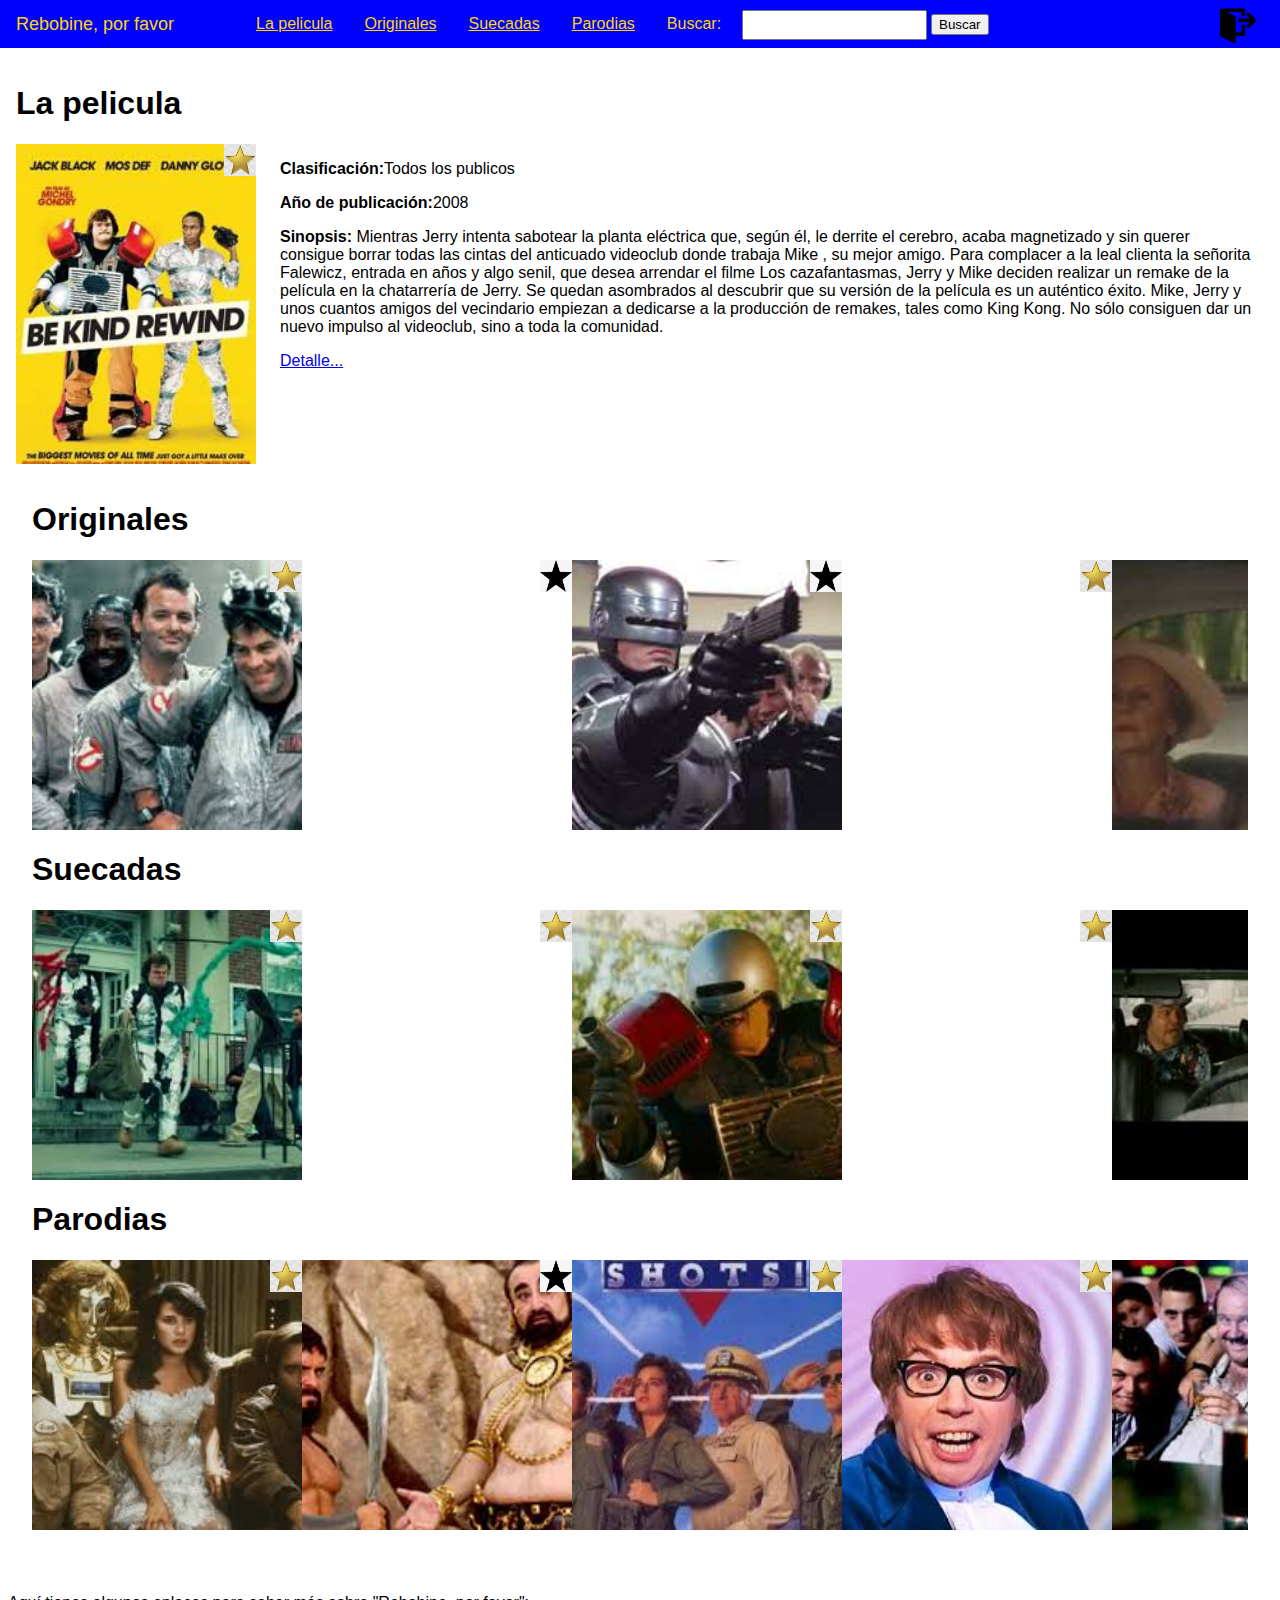
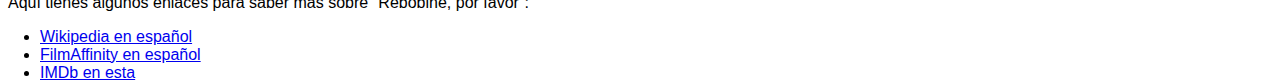
==== commit 0ad4b51d: "Final" ====
--- a/src/main.html
+++ b/src/main.html
@@ -8,6 +8,7 @@
     <link rel="stylesheet" href="./css/styles.css">
     <link rel="stylesheet" href="./css/navbar.css">
     <link rel="stylesheet" href="./css/rebobine.css">
+    <link rel="stylesheet" href="./css/main.css">
     <link rel="stylesheet" href="./css/carrusel.css">
     <link rel="stylesheet" href="./css/footer.css">
 </head>
--- a/src/css/main.css
+++ b/src/css/main.css
@@ -0,0 +1,4 @@
+main{
+    display: flex;
+    flex-direction: column;
+}--- a/src/css/carrusel.css
+++ b/src/css/carrusel.css
@@ -29,8 +29,9 @@
     text-shadow: 1px 1px 1px red, -1px 1px 1px red, 1px -1px 1px red, -1px -1px 1px red;
 }
 
+p{padding: 0rem 0.5rem;}
+
 .peliculas{display: none;}
-
 
 .carrusel{
     margin-left: 2rem;
@@ -41,6 +42,7 @@
     align-items: center;
     height: 30vh;
     width: 30vh;
+    background-size: cover;
 }
 
 .imagenc > img{
@@ -73,8 +75,14 @@
 
 @media (min-width: 900px){
     .originales,.suecadas,.parodias{
-        height: 35vh;
         flex-direction: row;
         justify-content: space-between;
     }
+
+    .imagenc:hover{
+        height: 30vw;
+        width: 40vw;
+        background-size: cover;
+    }
+   
 }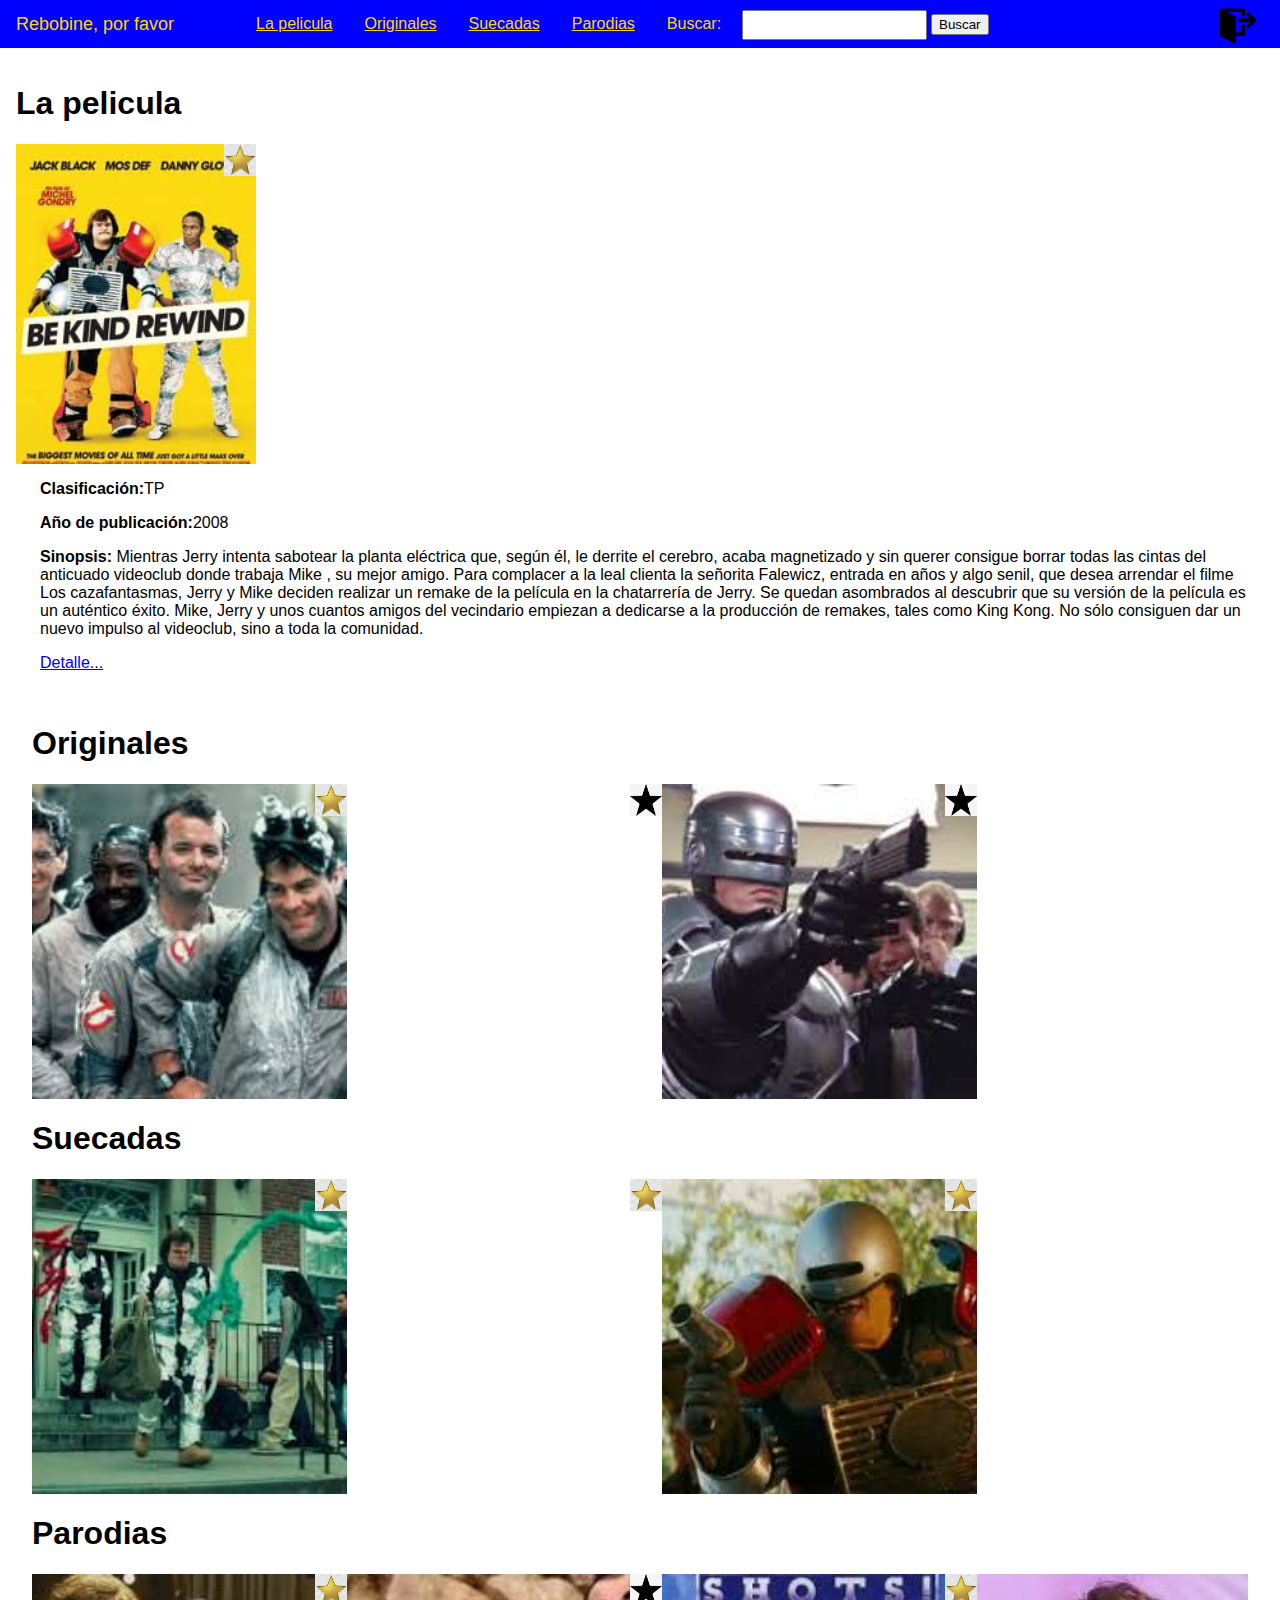
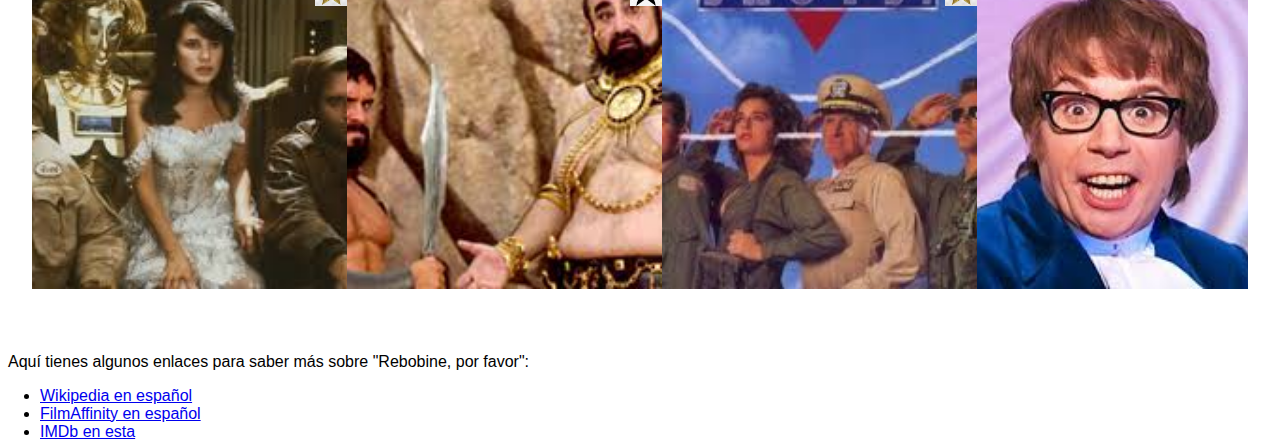
==== commit c27f5c5d: "review 1" ====
--- a/src/main.html
+++ b/src/main.html
@@ -23,21 +23,23 @@
       <li class="navbar-item"><a href="#suecadas">Suecadas</a></li>
       <li class="navbar-item"><a href="#parodias">Parodias</a></li>
       <li class="navbar-item"> 
+        <form class="search-form"></form>
           <label for="findText">Buscar:</label>
           <input type="text" id="findText" name="findText" required />
           <input type="submit" value="Buscar" />
+        </form>
       </li>
     </ul>
     <div class="logo logout"><a href="./index.html"><img src="./img/logout.png" alt="Desconectar"></a></div>
   </nav>
   <header class="rebobine" id = "rebobine">
       <h1>La pelicula</h1>
-      <div class="pelicula">
+      <div>
          <div class="imagen">
            <img src="./img/estrella_dorada.jpg" alt="Estrella dorada">
          </div>
          <div class="descripcionHeader">
-          <p><strong>Clasificación:</strong>Todos los publicos</p>
+          <p><strong>Clasificación:</strong>TP</p>
           <p><strong>Año de publicación:</strong>2008</p>
           <p><strong>Sinopsis:</strong>
               Mientras Jerry intenta sabotear la planta eléctrica que, según él, le derrite el cerebro,
@@ -56,82 +58,60 @@
       <section class="carrusel" id="originales">
         <h1>Originales</h1>
         <div class = "originales">
-        <article>
+        <article class= "peliculas">
           <div class="imagenc org1"><img src="./img/estrella_dorada.jpg" alt="Estrella dorada">
-          <div class= "peliculas">
+          <div class= "pelicula">
             <p><strong>Titulo:</strong>Cazafantasmas</p>
-            <p><strong>Clasificación:</strong>Todos los publicos</p>
+            <p><strong>Clasificación:</strong>TP</p>
             <p><strong>Año de publicación:</strong>1984</p>
             <p><strong>Sinopsis:</strong>Peter Venkman, Raymond "Ray" Stantz y Egon Spengler son científicos de la Universidad
-              de Columbia que investigan lo paranormal. Tras su primer encuentro con un fantasma que se manifiesta en la Biblioteca
-              Pública de Nueva York , el decano los despide y descarta la credibilidad de su investigación. En respuesta, crean
-              "Cazafantasmas", un servicio de investigación y eliminación paranormal . Convierten una estación de bomberos en desuso,
-              desarrollan equipos de alta tecnología para capturar y contener fantasmas y convierten un automóvil combinado en el
-              "Ectomobile" para respaldar su negocio.</p>
-              <p><a href="./single.html">Detalle...</a></p>
-           </div>
-          </div>
-        </article>
-        <article>
+              de Columbia que investigan lo paranormal.</p>
+              <p><a href="./single.html">Detalle...</a></p>
+           </div>
+          </div>
+        </article>
+        <article class= "peliculas">
           <div class="imagenc org2"><img src="./img/estella_negra.png" alt="Estrella negra">
-          <div class= "peliculas">
+          <div class= "pelicula">
             <p><strong>Titulo:</strong>2001 Odisea en el espacio</p>
-            <p><strong>Clasificación:</strong>Todos los publicos</p>
+            <p><strong>Clasificación:</strong>TP</p>
             <p><strong>Año de publicación:</strong>1968</p>
             <p><strong>Sinopsis:</strong>Es una película de ciencia ficción multitemática, que aborda temas como la
-              evolución humana, la tecnología, la inteligencia artificial y la vida extraterrestre. Se caracteriza
-              por un notable realismo científico, por sus revolucionarios efectos especiales, por algunas de sus
-              ambiguas y en algunos casos surrealistas e incluso psicodélicas imágenes. </p>
-              <p><a href="./single.html">Detalle...</a></p>
-           </div>
-          </div>
-        </article>
-        <article>
+              evolución humana, la tecnología, la inteligencia artificial y la vida extraterrestre. </p>
+              <p><a href="./single.html">Detalle...</a></p>
+           </div>
+          </div>
+        </article>
+        <article class= "peliculas">
           <div class="imagenc org3"><img src="./img/estella_negra.png" alt="Estrella negra">
-          <div class= "peliculas">
+          <div class= "pelicula">
             <p><strong>Titulo:</strong>Robocop</p>
             <p><strong>Clasificación:</strong>+16</p>
             <p><strong>Año de publicación:</strong>1987</p>
-            <p><strong>Sinopsis:</strong>El programa "RoboCop" requiere a un "candidato" recientemente fallecido para la conversión.
-              Para obtener uno, la OCP reorganiza la fuerza policial del oeste de la ciudad, donde la criminalidad es mayor, a la
-              espera de que un oficial muera en el cumplimiento de su deber y de ese modo se convierta en el primer candidato para
-              llevar a cabo el proyecto. Uno de estos oficiales es el recién transferido Alex J. Murphy, que tiene como compañera
-              de equipo a Anne Lewis. En su primera patrulla, persiguen a un grupo de delincuentes liderados por el jefe del crimen
-              organizado de la ciudad Clarence Boddicker hasta una vieja acerería abandonada.</p>
-              <p><a href="./single.html">Detalle...</a></p>
-           </div>
-          </div>
-        </article>
-        <article>
+            <p><strong>Sinopsis:</strong>El programa "RoboCop" requiere a un "candidato" recientemente fallecido para la conversión.</p>
+              <p><a href="./single.html">Detalle...</a></p>
+           </div>
+          </div>
+        </article>
+        <article class= "peliculas">
           <div class="imagenc org4"><img src="./img/estrella_dorada.jpg" alt="Estrella dorada">
-          <div class= "peliculas">
+          <div class= "pelicula">
             <p><strong>Titulo:</strong>Rocky</p>
-            <p><strong>Clasificación:</strong>Todos los publicos</p>
+            <p><strong>Clasificación:</strong>TP</p>
             <p><strong>Año de publicación:</strong>1976</p>
-            <p><strong>Sinopsis:</strong>Rocky Balboa es un boxeador de treinta años y de décima categoría que vive en
-              un pequeño apartamento al sureste de Filadelfia, Pensilvania. Su carrera en el ring no parece que vaya a
-              durar mucho tiempo. Se gana la vida como cobrador recaudando deudas para un usurero llamado Tony Gazzo,
-              pero Gazzo no cree que Rocky tenga la suficiente malicia para dar una paliza a un moroso cuando sea necesario.
-              Rocky aún se entrena de vez en cuando para no perder la forma, y el que fuera su entrenador, un excampeón de
-              los pesos gallos en la década de los años 1920, Mickey Goldmill, cree que Rocky podría llegar a lo más alto,
-              pero solo si tuviera la voluntad suficiente y se dedicara en cuerpo y alma al boxeo.</p>
-              <p><a href="./single.html">Detalle...</a></p>
-           </div>
-          </div>
-        </article>
-        <article>
+            <p><strong>Sinopsis:</strong>Rocky Balboa es un boxeador de treinta años que llegará lo más alto,
+              al dedicarse en cuerpo y alma al boxeo.</p>
+              <p><a href="./single.html">Detalle...</a></p>
+           </div>
+          </div>
+        </article>
+        <article class= "peliculas">
           <div class="imagenc org5"><img src="./img/estella_negra.png" alt="Estrella negra">
-          <div class= "peliculas">
+          <div class= "pelicula">
             <p><strong>Titulo:</strong>Paseando a Miss Daisy</p>
-            <p><strong>Clasificación:</strong>Todos los publicos</p>
+            <p><strong>Clasificación:</strong>TP</p>
             <p><strong>Año de publicación:</strong>1989</p>
-            <p><strong>Sinopsis:</strong>En 1948 la señora Daisy Werthan, es una viuda judía de 72 años que vive en Atlanta,
-               Georgia, en la compañía de su trabajadora doméstica negra, llamada Idella. Después de un accidente en su automóvil
-               Chrysler, el hijo de la señora Daisy, Boolie, le contrata un chófer porque ninguna compañía de seguros la asegurará.
-               Ella se niega, pero Boolie está decidido a encontrar uno. Mientras tanto, ella está en casa incapaz de realizar sus
-               compras, visitar a sus amigos y asistir a la sinagoga, por no poder conducir. Boolie encuentra a un hombre,
-               Hoke Colburn. La señora Daisy en un principio se niega a la ayuda de Hoke, ante el hecho de que las personas
-               puedan llegar a creer que es demasiado vieja y tonta para conducir.</p>
+            <p><strong>Sinopsis:</strong>En 1948 la señora Daisy Werthan, es una viuda judía de 72. Contrata un chófer.</p>
                <p><a href="./single.html">Detalle...</a></p>
            </div>
           </div>
@@ -141,31 +121,31 @@
       <section class="carrusel" id="suecadas">
         <h1>Suecadas</h1>
         <div class="suecadas">
-        <article>
+        <article class= "peliculas">
           <div class="imagenc sue1"><img src="./img/estrella_dorada.jpg" alt="Estrella dorada">
-          <div class= "peliculas">
+          <div class= "pelicula">
             <p><strong>Titulo:</strong>Cazafantasmas</p>
-            <p><strong>Clasificación:</strong>Todos los publicos</p>
+            <p><strong>Clasificación:</strong>TP</p>
             <p><strong>Año de publicación:</strong>Debe ser en 1984</p>
             <p><strong>Sinopsis:</strong>Pero los efectos especiales son muy cutres, tanto que no se pueden llamar efectos especiales.</p>
             <p><a href="./single.html">Detalle...</a></p>
            </div>
           </div>
         </article>
-        <article>
+        <article class= "peliculas">
           <div class="imagenc sue2"><img src="./img/estrella_dorada.jpg" alt="Estrella dorada">
-          <div class= "peliculas">
+          <div class= "pelicula">
             <p><strong>Titulo:</strong>2001 Odisea en el espacio</p>
-            <p><strong>Clasificación:</strong>Todos los publicos</p>
+            <p><strong>Clasificación:</strong>TP</p>
             <p><strong>Año de publicación:</strong>1968 ni de coña</p>
             <p><strong>Sinopsis:</strong>Es una película de ciencia inficción y la banda sonora esta hecha con un casiotone. </p>
             <p><a href="./single.html">Detalle...</a></p>
            </div>
           </div>
         </article>
-        <article>
+        <article class= "peliculas">
           <div class="imagenc sue3"><img src="./img/estrella_dorada.jpg" alt="Estrella dorada">
-          <div class= "peliculas">
+          <div class= "pelicula">
             <p><strong>Titulo:</strong>Robocop</p>
             <p><strong>Clasificación:</strong>+16</p>
             <p><strong>Año de publicación:</strong>En algun año</p>
@@ -174,11 +154,11 @@
            </div>
           </div>
         </article>
-        <article>
+        <article class= "peliculas">
          <div class="imagenc sue4"><img src="./img/estrella_dorada.jpg" alt="Estrella dorada">
-         <div class= "peliculas">
+         <div class= "pelicula">
           <p><strong>Titulo:</strong>Rocky</p>
-          <p><strong>Clasificación:</strong>Todos los publicos</p>
+          <p><strong>Clasificación:</strong>TP</p>
           <p><strong>Año de publicación:</strong>1976 mas o menos</p>
           <p><strong>Sinopsis:</strong>Rocky Balboa es un boxeador que tiene mas golpes que un saco de boxeo, y no sabe dar palo al agua.
             Por eso, se dedica a fregar los suelos del gimansio</p>
@@ -186,11 +166,11 @@
          </div>
         </div>
       </article>
-        <article>
+        <article class= "peliculas">
           <div class="imagenc sue5"><img src="./img/estella_negra.png" alt="Estrella negra">
-          <div class= "peliculas">
+          <div class= "pelicula">
             <p><strong>Titulo:</strong>Paseando a Miss Daisy</p>
-            <p><strong>Clasificación:</strong>Todos los publicos</p>
+            <p><strong>Clasificación:</strong>TP</p>
             <p><strong>Año de publicación:</strong>Mas viejo que Matusalen</p>
             <p><strong>Sinopsis:</strong>Una abuela que se aburre en casa y se dedica a torturar a su chofer para que le de muchos
               paseos con el coche que tiene mas años que la abuela.</p>
@@ -203,68 +183,61 @@
       <section class="carrusel" id="parodias">
         <h1>Parodias</h1>
         <div class="parodias">
-        <article>
+        <article class= "peliculas">
           <div class="imagenc par1"><img src="./img/estrella_dorada.jpg" alt="Estrella dorada">
-          <div class= "peliculas">
+          <div class= "pelicula">
             <p><strong>Titulo:</strong>Spaceball</p>
-            <p><strong>Clasificación:</strong>Todos los publicos</p>
+            <p><strong>Clasificación:</strong>TP</p>
             <p><strong>Año de publicación:</strong>1987</p>
             <p><strong>Sinopsis:</strong>La princesa Vespa decide huir justo antes de su boda con el aburrido príncipe Valium y se escapa con
-              su robot Dot Matrix a bordo de una nave espacial Mercedes último modelo. En su huida es interceptada por la nave del malvado
-              Lord Casco Oscuro, quien trabaja para Pol, el presidente del planeta Spaceball, que ansía el aire puro del planeta Druidia.</p>
-              <p><a href="./single.html">Detalle...</a></p>
-           </div>
-          </div>
-        </article>
-        <article>
+              su robot Dot Matrix a bordo de una nave espacial Mercedes último modelo.</p>
+              <p><a href="./single.html">Detalle...</a></p>
+           </div>
+          </div>
+        </article>
+        <article class= "peliculas">
           <div class="imagenc par2"><img src="./img/estella_negra.png" alt="Estrella negra">
-          <div class= "peliculas">
+          <div class= "pelicula">
             <p><strong>Titulo:</strong>Casi 300</p>
-            <p><strong>Clasificación:</strong>Todos los publicos</p>
+            <p><strong>Clasificación:</strong>TP</p>
             <p><strong>Año de publicación:</strong>2008</p>
-            <p><strong>Sinopsis:</strong>Leónidas, el héroe de Esparta, prepara la defensa de su patria ante el inminente ataque de los persas. ...
-              Para alcanzar la gloria, los espartanos tendrán que pasar por un sinfín de disparatadas situaciones.</p>
-              <p><a href="./single.html">Detalle...</a></p>
-           </div>
-          </div>
-        </article>
-        <article>
+            <p><strong>Sinopsis:</strong>Leónidas, el héroe de Esparta, prepara la defensa de su patria ante el inminente ataque de los persas. </p>
+              <p><a href="./single.html">Detalle...</a></p>
+           </div>
+          </div>
+        </article>
+        <article class= "peliculas">
           <div class="imagenc par3"><img src="./img/estrella_dorada.jpg" alt="Estrella dorada">
-          <div class= "peliculas">
+          <div class= "pelicula">
             <p><strong>Titulo:</strong>Hot Shots</p>
             <p><strong>Clasificación:</strong>Todos los publicos</p>
             <p><strong>Año de publicación:</strong>1991</p>
             <p><strong>Sinopsis:</strong>Topper Harley, un militar retirado, vive en una reserva india en completo aislamiento bajo el nombre de
-              «Pies Conejo de Peluche». Topper nunca ha conseguido escapar de la sombra de su padre, piloto de la Armada, acusado de abandonar a
-              su suerte a su copiloto durante un accidente.</p>
-              <p><a href="./single.html">Detalle...</a></p>
-           </div>
-          </div>
-        </article>
-        <article>
+              «Pies Conejo de Peluche».</p>
+              <p><a href="./single.html">Detalle...</a></p>
+           </div>
+          </div>
+        </article>
+        <article class= "peliculas">
           <div class="imagenc par4"><img src="./img/estrella_dorada.jpg" alt="Estrella dorada">
-          <div class= "peliculas">
+          <div class= "pelicula">
             <p><strong>Titulo:</strong>Austin Powers</p>
             <p><strong>Clasificación:</strong>+13</p>
             <p><strong>Año de publicación:</strong>1997</p>
             <p><strong>Sinopsis:</strong>En 1967, el espía británico Austin Powers y su archienemigo, el Dr. Evil2​, se han enfrentado varias
-              veces a lo largo de la década. Como los cómplices del Dr. Evil no han logrado asesinar a Austin, decide hacerlo él personalmente
-              tendiéndole una trampa en un club nocturno de Londres. Austin logra escapar y trata de detener al Dr. Evil, pero éste escapa en
-              una nave espacial que tiene la forma de la mascota de la marca de hamburguesas Big Boy y se congela criogénicamente para regresar
-              en algún momento del futuro. Austin decide congelarse también en caso de que sus servicios sean necesarios en el futuro.</p>
-              <p><a href="./single.html">Detalle...</a></p>
-           </div>
-          </div>
-        </article>
-        <article>
+              veces a lo largo de la década.</p>
+              <p><a href="./single.html">Detalle...</a></p>
+           </div>
+          </div>
+        </article>
+        <article class= "peliculas">
           <div class="imagenc par5"><img src="./img/estrella_dorada.jpg" alt="Estrella dorada">
-          <div class= "peliculas">
+          <div class= "pelicula">
             <p><strong>Titulo:</strong>Torrente</p>
             <p><strong>Clasificación:</strong>+18</p>
             <p><strong>Año de publicación:</strong>1998</p>
             <p><strong>Sinopsis:</strong>La historia cuenta las aventuras de José Luis Torrente, un policía machista, racista, franquista,
-               zafio, aficionado a las prostitutas, bebedor, consumidor de un poco de droga tomada con rigurosa mesura según él, fan de
-               El Fary, y fanático del equipo de fútbol Atlético de Madrid.</p>
+               bebedor, fan de El Fary, y fanático del Atlético de Madrid.</p>
                <p><a href="./single.html">Detalle...</a></p>
            </div>
           </div>
--- a/src/css/rebobine.css
+++ b/src/css/rebobine.css
@@ -12,6 +12,8 @@
     display: grid;
     grid-template-columns : 1fr 2fr;
 }
+
+
 .imagen{
     background: url('../img/rebobine.jpg') top center no-repeat;
     background-size: cover;
--- a/src/css/carrusel.css
+++ b/src/css/carrusel.css
@@ -31,8 +31,6 @@
 
 p{padding: 0rem 0.5rem;}
 
-.peliculas{display: none;}
-
 .carrusel{
     margin-left: 2rem;
     margin-right: 2rem;
@@ -40,8 +38,8 @@
 
 .imagenc{
     align-items: center;
-    height: 30vh;
-    width: 30vh;
+    height: 35vh;
+    width: 35vh;
     background-size: cover;
 }
 
@@ -52,37 +50,30 @@
 }
 
 .originales,.suecadas,.parodias{
+    font-size: 80%;
     display: flex;
-    flex-direction: column;
+    flex-direction: row;
     flex: 1;
     overflow: hidden;
     transition: 0.5s ease-in-out;
+    justify-content: space-between;
+}
+
+.pelicula {
+    margin: 2rem 1rem 0 1rem;
+    position: absolute;
+    min-height: 200px;
+    display: none;
 }
 
 .imagenc:hover{
-    height: 80vw;
-    width: 80vw;
     background-size: cover;
-}
+}    
 
-.imagenc:hover .peliculas {
-    display: contents;
+.imagenc:hover .pelicula {
+    display:contents;
     opacity: 1;
-    transform: translateY(0);
+    transform: translateY(0%);
     transition: 0.5s;
     transition-delay: 0.5s;
-}
-
-@media (min-width: 900px){
-    .originales,.suecadas,.parodias{
-        flex-direction: row;
-        justify-content: space-between;
-    }
-
-    .imagenc:hover{
-        height: 30vw;
-        width: 40vw;
-        background-size: cover;
-    }
-   
 }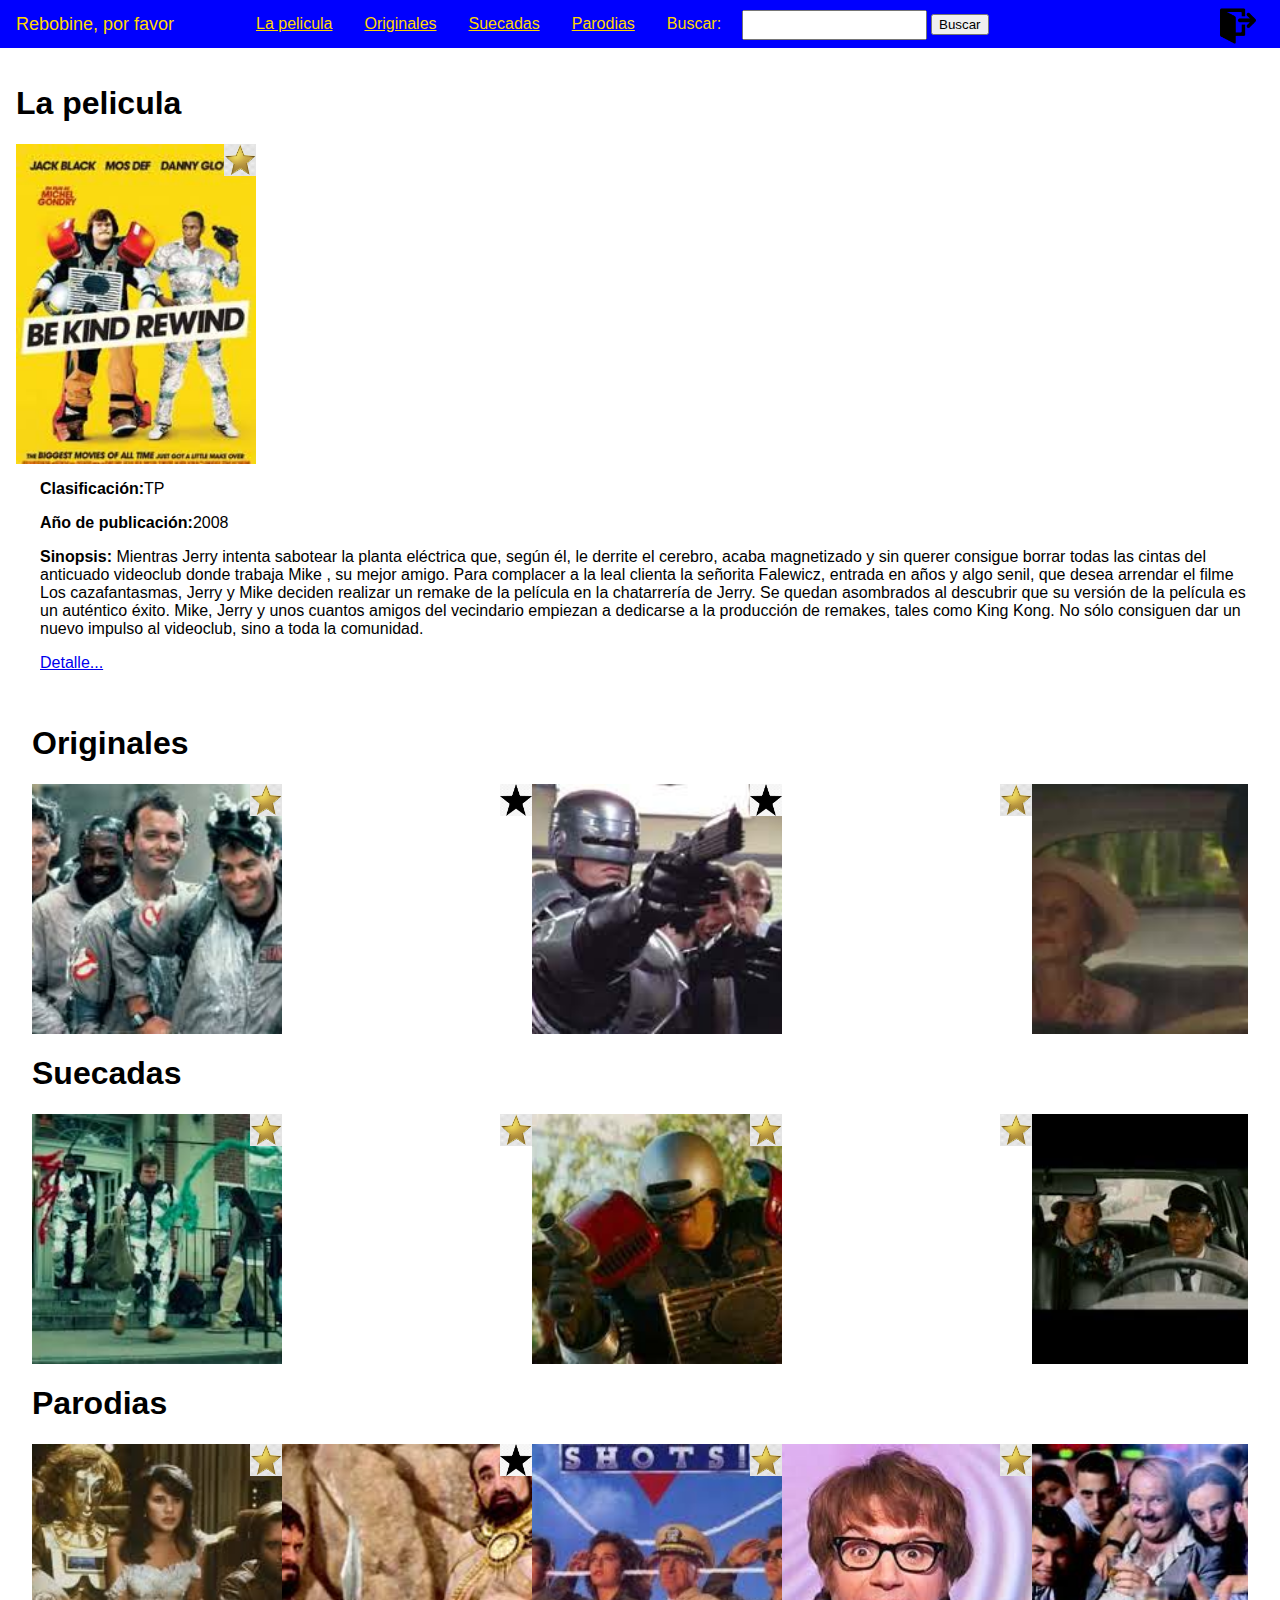
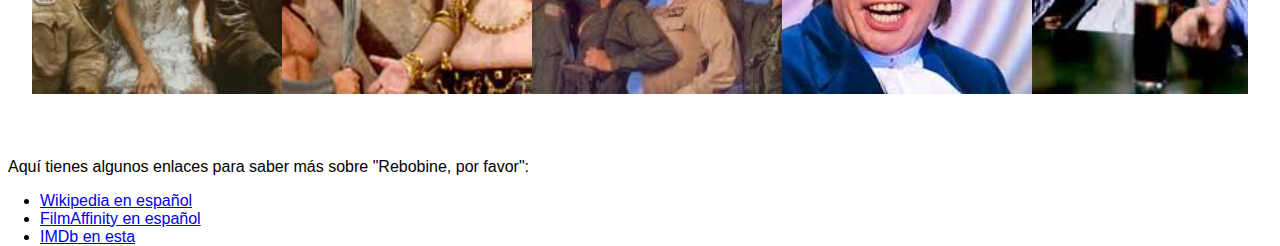
==== commit ddba8fa5: "review2" ====
--- a/src/main.html
+++ b/src/main.html
@@ -59,6 +59,7 @@
         <h1>Originales</h1>
         <div class = "originales">
         <article class= "peliculas">
+          <a href="./single.html">
           <div class="imagenc org1"><img src="./img/estrella_dorada.jpg" alt="Estrella dorada">
           <div class= "pelicula">
             <p><strong>Titulo:</strong>Cazafantasmas</p>
@@ -66,11 +67,13 @@
             <p><strong>Año de publicación:</strong>1984</p>
             <p><strong>Sinopsis:</strong>Peter Venkman, Raymond "Ray" Stantz y Egon Spengler son científicos de la Universidad
               de Columbia que investigan lo paranormal.</p>
-              <p><a href="./single.html">Detalle...</a></p>
-           </div>
-          </div>
-        </article>
-        <article class= "peliculas">
+            </p>
+           </div>
+          </div>
+          </a>
+        </article>
+        <article class= "peliculas">
+          <a href="./single.html">
           <div class="imagenc org2"><img src="./img/estella_negra.png" alt="Estrella negra">
           <div class= "pelicula">
             <p><strong>Titulo:</strong>2001 Odisea en el espacio</p>
@@ -78,22 +81,24 @@
             <p><strong>Año de publicación:</strong>1968</p>
             <p><strong>Sinopsis:</strong>Es una película de ciencia ficción multitemática, que aborda temas como la
               evolución humana, la tecnología, la inteligencia artificial y la vida extraterrestre. </p>
-              <p><a href="./single.html">Detalle...</a></p>
-           </div>
-          </div>
-        </article>
-        <article class= "peliculas">
+           </div>
+          </div>
+        </a>
+        </article>
+        <article class= "peliculas">
+          <a href="./single.html">
           <div class="imagenc org3"><img src="./img/estella_negra.png" alt="Estrella negra">
           <div class= "pelicula">
             <p><strong>Titulo:</strong>Robocop</p>
             <p><strong>Clasificación:</strong>+16</p>
             <p><strong>Año de publicación:</strong>1987</p>
             <p><strong>Sinopsis:</strong>El programa "RoboCop" requiere a un "candidato" recientemente fallecido para la conversión.</p>
-              <p><a href="./single.html">Detalle...</a></p>
-           </div>
-          </div>
-        </article>
-        <article class= "peliculas">
+           </div>
+          </div>
+        </a>
+        </article>
+        <article class= "peliculas">
+          <a href="./single.html">
           <div class="imagenc org4"><img src="./img/estrella_dorada.jpg" alt="Estrella dorada">
           <div class= "pelicula">
             <p><strong>Titulo:</strong>Rocky</p>
@@ -101,20 +106,21 @@
             <p><strong>Año de publicación:</strong>1976</p>
             <p><strong>Sinopsis:</strong>Rocky Balboa es un boxeador de treinta años que llegará lo más alto,
               al dedicarse en cuerpo y alma al boxeo.</p>
-              <p><a href="./single.html">Detalle...</a></p>
-           </div>
-          </div>
-        </article>
-        <article class= "peliculas">
+           </div>
+          </div>
+        </a>
+        </article>
+        <article class= "peliculas">
+          <a href="./single.html">
           <div class="imagenc org5"><img src="./img/estella_negra.png" alt="Estrella negra">
           <div class= "pelicula">
             <p><strong>Titulo:</strong>Paseando a Miss Daisy</p>
             <p><strong>Clasificación:</strong>TP</p>
             <p><strong>Año de publicación:</strong>1989</p>
             <p><strong>Sinopsis:</strong>En 1948 la señora Daisy Werthan, es una viuda judía de 72. Contrata un chófer.</p>
-               <p><a href="./single.html">Detalle...</a></p>
-           </div>
-          </div>
+           </div>
+          </div>
+        </a>
         </article>
         </div>
       </section>
@@ -122,38 +128,42 @@
         <h1>Suecadas</h1>
         <div class="suecadas">
         <article class= "peliculas">
+          <a href="./single.html">
           <div class="imagenc sue1"><img src="./img/estrella_dorada.jpg" alt="Estrella dorada">
           <div class= "pelicula">
             <p><strong>Titulo:</strong>Cazafantasmas</p>
             <p><strong>Clasificación:</strong>TP</p>
             <p><strong>Año de publicación:</strong>Debe ser en 1984</p>
             <p><strong>Sinopsis:</strong>Pero los efectos especiales son muy cutres, tanto que no se pueden llamar efectos especiales.</p>
-            <p><a href="./single.html">Detalle...</a></p>
-           </div>
-          </div>
-        </article>
-        <article class= "peliculas">
+           </div>
+          </div>
+        </a>
+        </article>
+        <article class= "peliculas">
+          <a href="./single.html">
           <div class="imagenc sue2"><img src="./img/estrella_dorada.jpg" alt="Estrella dorada">
           <div class= "pelicula">
             <p><strong>Titulo:</strong>2001 Odisea en el espacio</p>
             <p><strong>Clasificación:</strong>TP</p>
             <p><strong>Año de publicación:</strong>1968 ni de coña</p>
             <p><strong>Sinopsis:</strong>Es una película de ciencia inficción y la banda sonora esta hecha con un casiotone. </p>
-            <p><a href="./single.html">Detalle...</a></p>
-           </div>
-          </div>
-        </article>
-        <article class= "peliculas">
+           </div>
+          </div>
+          </a>
+        </article>
+        <article class= "peliculas">
+          <a href="./single.html">
           <div class="imagenc sue3"><img src="./img/estrella_dorada.jpg" alt="Estrella dorada">
           <div class= "pelicula">
             <p><strong>Titulo:</strong>Robocop</p>
             <p><strong>Clasificación:</strong>+16</p>
             <p><strong>Año de publicación:</strong>En algun año</p>
             <p><strong>Sinopsis:</strong>Este especie de policia con armadura da mas miedo que el gato del Sherk.</p>
-            <p><a href="./single.html">Detalle...</a></p>
-           </div>
-          </div>
-        </article>
+           </div>
+          </div>
+          </a>
+        </article>
+        <a href="./single.html">
         <article class= "peliculas">
          <div class="imagenc sue4"><img src="./img/estrella_dorada.jpg" alt="Estrella dorada">
          <div class= "pelicula">
@@ -162,11 +172,12 @@
           <p><strong>Año de publicación:</strong>1976 mas o menos</p>
           <p><strong>Sinopsis:</strong>Rocky Balboa es un boxeador que tiene mas golpes que un saco de boxeo, y no sabe dar palo al agua.
             Por eso, se dedica a fregar los suelos del gimansio</p>
-            <p><a href="./single.html">Detalle...</a></p>
          </div>
         </div>
+        </a>
       </article>
         <article class= "peliculas">
+          <a href="./single.html">
           <div class="imagenc sue5"><img src="./img/estella_negra.png" alt="Estrella negra">
           <div class= "pelicula">
             <p><strong>Titulo:</strong>Paseando a Miss Daisy</p>
@@ -174,9 +185,9 @@
             <p><strong>Año de publicación:</strong>Mas viejo que Matusalen</p>
             <p><strong>Sinopsis:</strong>Una abuela que se aburre en casa y se dedica a torturar a su chofer para que le de muchos
               paseos con el coche que tiene mas años que la abuela.</p>
-              <p><a href="./single.html">Detalle...</a></p>
-           </div>
-          </div>
+           </div>
+          </div>
+        </a>
         </article>
       </div>
       </section>
@@ -184,6 +195,7 @@
         <h1>Parodias</h1>
         <div class="parodias">
         <article class= "peliculas">
+          <a href="./single.html">
           <div class="imagenc par1"><img src="./img/estrella_dorada.jpg" alt="Estrella dorada">
           <div class= "pelicula">
             <p><strong>Titulo:</strong>Spaceball</p>
@@ -191,22 +203,24 @@
             <p><strong>Año de publicación:</strong>1987</p>
             <p><strong>Sinopsis:</strong>La princesa Vespa decide huir justo antes de su boda con el aburrido príncipe Valium y se escapa con
               su robot Dot Matrix a bordo de una nave espacial Mercedes último modelo.</p>
-              <p><a href="./single.html">Detalle...</a></p>
-           </div>
-          </div>
-        </article>
-        <article class= "peliculas">
+           </div>
+          </div>
+        </a>
+        </article>
+        <article class= "peliculas">
+          <a href="./single.html">
           <div class="imagenc par2"><img src="./img/estella_negra.png" alt="Estrella negra">
           <div class= "pelicula">
             <p><strong>Titulo:</strong>Casi 300</p>
             <p><strong>Clasificación:</strong>TP</p>
             <p><strong>Año de publicación:</strong>2008</p>
             <p><strong>Sinopsis:</strong>Leónidas, el héroe de Esparta, prepara la defensa de su patria ante el inminente ataque de los persas. </p>
-              <p><a href="./single.html">Detalle...</a></p>
-           </div>
-          </div>
-        </article>
-        <article class= "peliculas">
+           </div>
+          </div>
+        </a>
+        </article>
+        <article class= "peliculas">
+          <a href="./single.html">
           <div class="imagenc par3"><img src="./img/estrella_dorada.jpg" alt="Estrella dorada">
           <div class= "pelicula">
             <p><strong>Titulo:</strong>Hot Shots</p>
@@ -214,11 +228,12 @@
             <p><strong>Año de publicación:</strong>1991</p>
             <p><strong>Sinopsis:</strong>Topper Harley, un militar retirado, vive en una reserva india en completo aislamiento bajo el nombre de
               «Pies Conejo de Peluche».</p>
-              <p><a href="./single.html">Detalle...</a></p>
-           </div>
-          </div>
-        </article>
-        <article class= "peliculas">
+           </div>
+          </div>
+        </a>
+        </article>
+        <article class= "peliculas">
+          <a href="./single.html">
           <div class="imagenc par4"><img src="./img/estrella_dorada.jpg" alt="Estrella dorada">
           <div class= "pelicula">
             <p><strong>Titulo:</strong>Austin Powers</p>
@@ -226,11 +241,12 @@
             <p><strong>Año de publicación:</strong>1997</p>
             <p><strong>Sinopsis:</strong>En 1967, el espía británico Austin Powers y su archienemigo, el Dr. Evil2​, se han enfrentado varias
               veces a lo largo de la década.</p>
-              <p><a href="./single.html">Detalle...</a></p>
-           </div>
-          </div>
-        </article>
-        <article class= "peliculas">
+           </div>
+          </div>
+        </a>
+        </article>
+        <article class= "peliculas">
+          <a href="./single.html">
           <div class="imagenc par5"><img src="./img/estrella_dorada.jpg" alt="Estrella dorada">
           <div class= "pelicula">
             <p><strong>Titulo:</strong>Torrente</p>
@@ -238,9 +254,9 @@
             <p><strong>Año de publicación:</strong>1998</p>
             <p><strong>Sinopsis:</strong>La historia cuenta las aventuras de José Luis Torrente, un policía machista, racista, franquista,
                bebedor, fan de El Fary, y fanático del Atlético de Madrid.</p>
-               <p><a href="./single.html">Detalle...</a></p>
-           </div>
-          </div>
+           </div>
+          </div>
+        </a>
         </article>
       </div>
       </section>
--- a/src/css/carrusel.css
+++ b/src/css/carrusel.css
@@ -14,17 +14,17 @@
 .par4{background: url('../img/austinpowers.jpg') top center no-repeat;}
 .par5{background: url('../img/torrente.jpg') top center no-repeat;}
 
-.originales{
+.originales a{
     color: white;
     text-shadow: 1px 1px 1px black, -1px 1px 1px black, 1px -1px 1px black, -1px -1px 1px black;
 }
 
-.suecadas{
+.suecadas a{
     color: gold;
     text-shadow: 1px 1px 1px blue, -1px 1px 1px blue, 1px -1px 1px blue, -1px -1px 1px blue;
 }
 
-.parodias{
+.parodias a{
     color: white;
     text-shadow: 1px 1px 1px red, -1px 1px 1px red, 1px -1px 1px red, -1px -1px 1px red;
 }
@@ -38,8 +38,8 @@
 
 .imagenc{
     align-items: center;
-    height: 35vh;
-    width: 35vh;
+    height: 200px;
+    width: 200px;
     background-size: cover;
 }
 
@@ -52,7 +52,7 @@
 .originales,.suecadas,.parodias{
     font-size: 80%;
     display: flex;
-    flex-direction: row;
+    flex-direction: column;
     flex: 1;
     overflow: hidden;
     transition: 0.5s ease-in-out;
@@ -76,4 +76,17 @@
     transform: translateY(0%);
     transition: 0.5s;
     transition-delay: 0.5s;
+}
+
+@media (min-width: 1000px) {
+    .imagenc{
+        height: 250px;
+        width: 250px;
+    }
+}
+
+@media (min-width: 800px) {
+    .originales,.suecadas,.parodias{
+        flex-direction: row;
+    }
 }